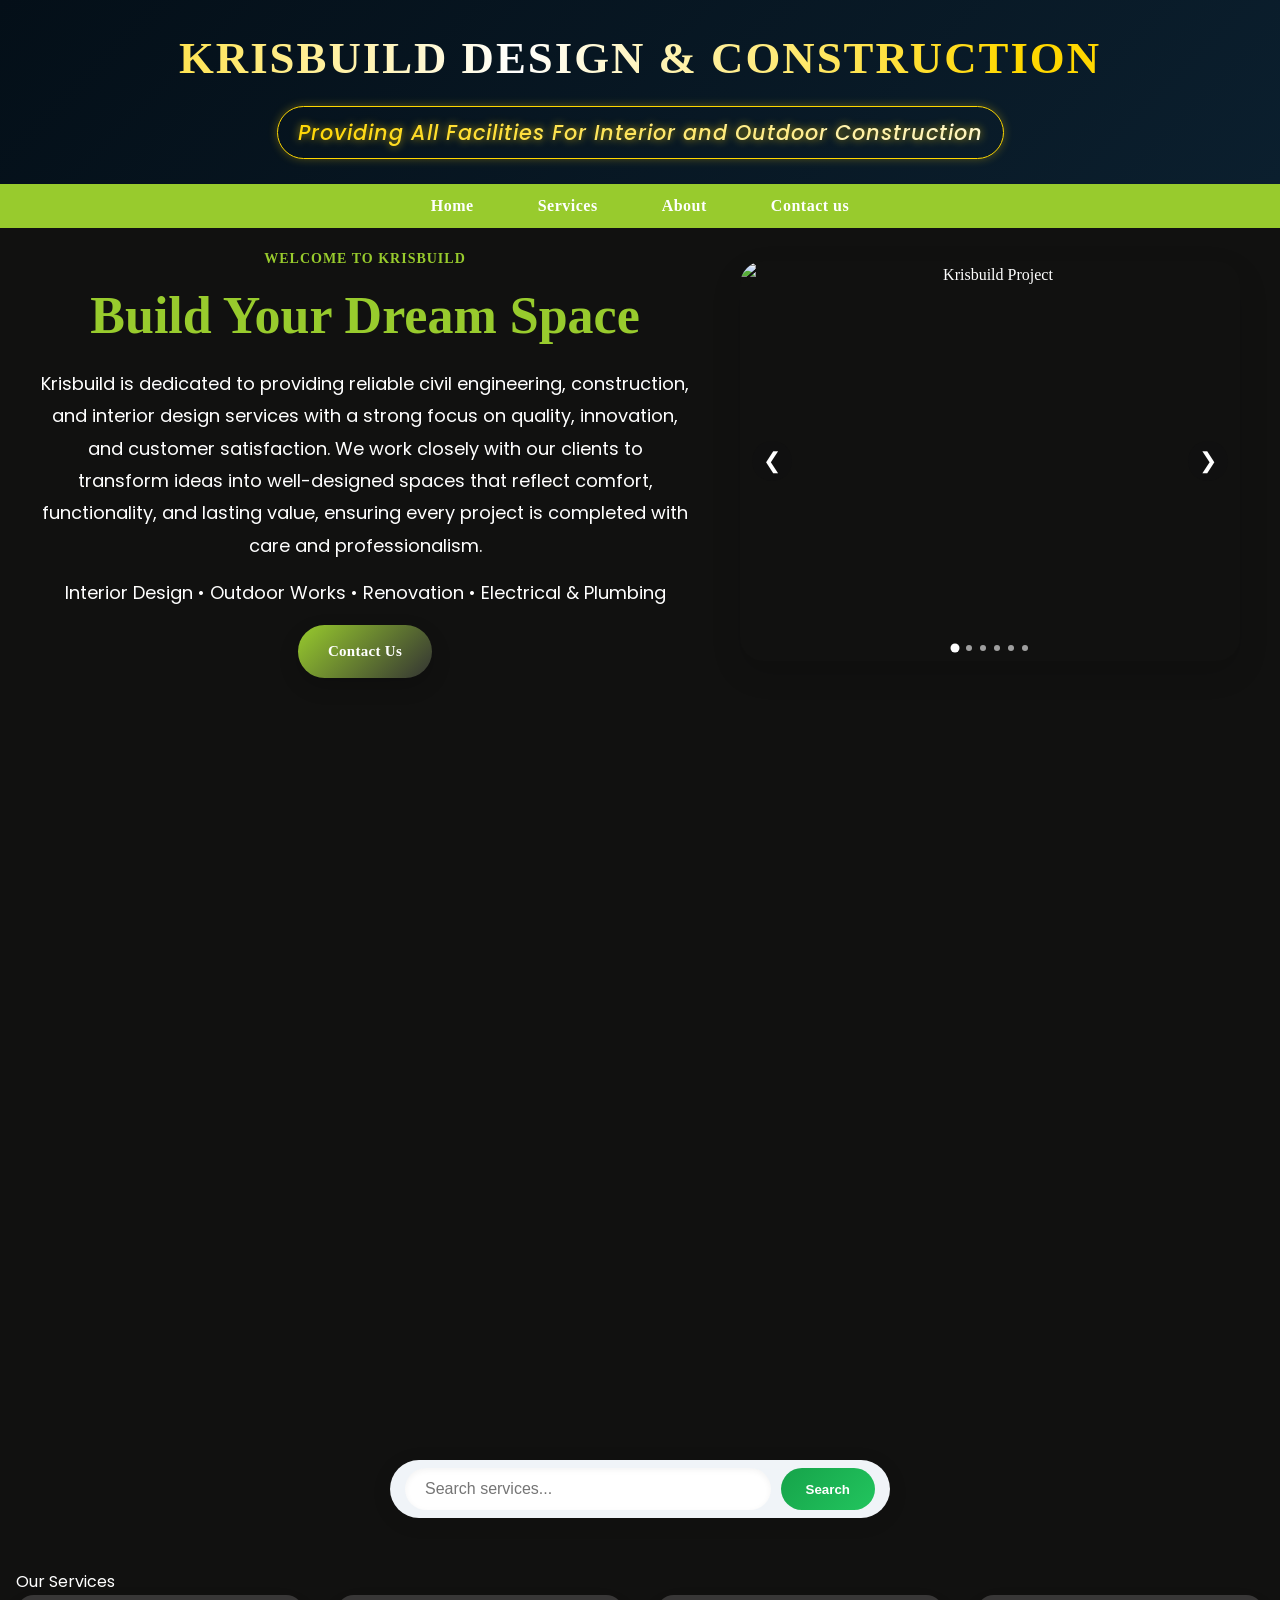
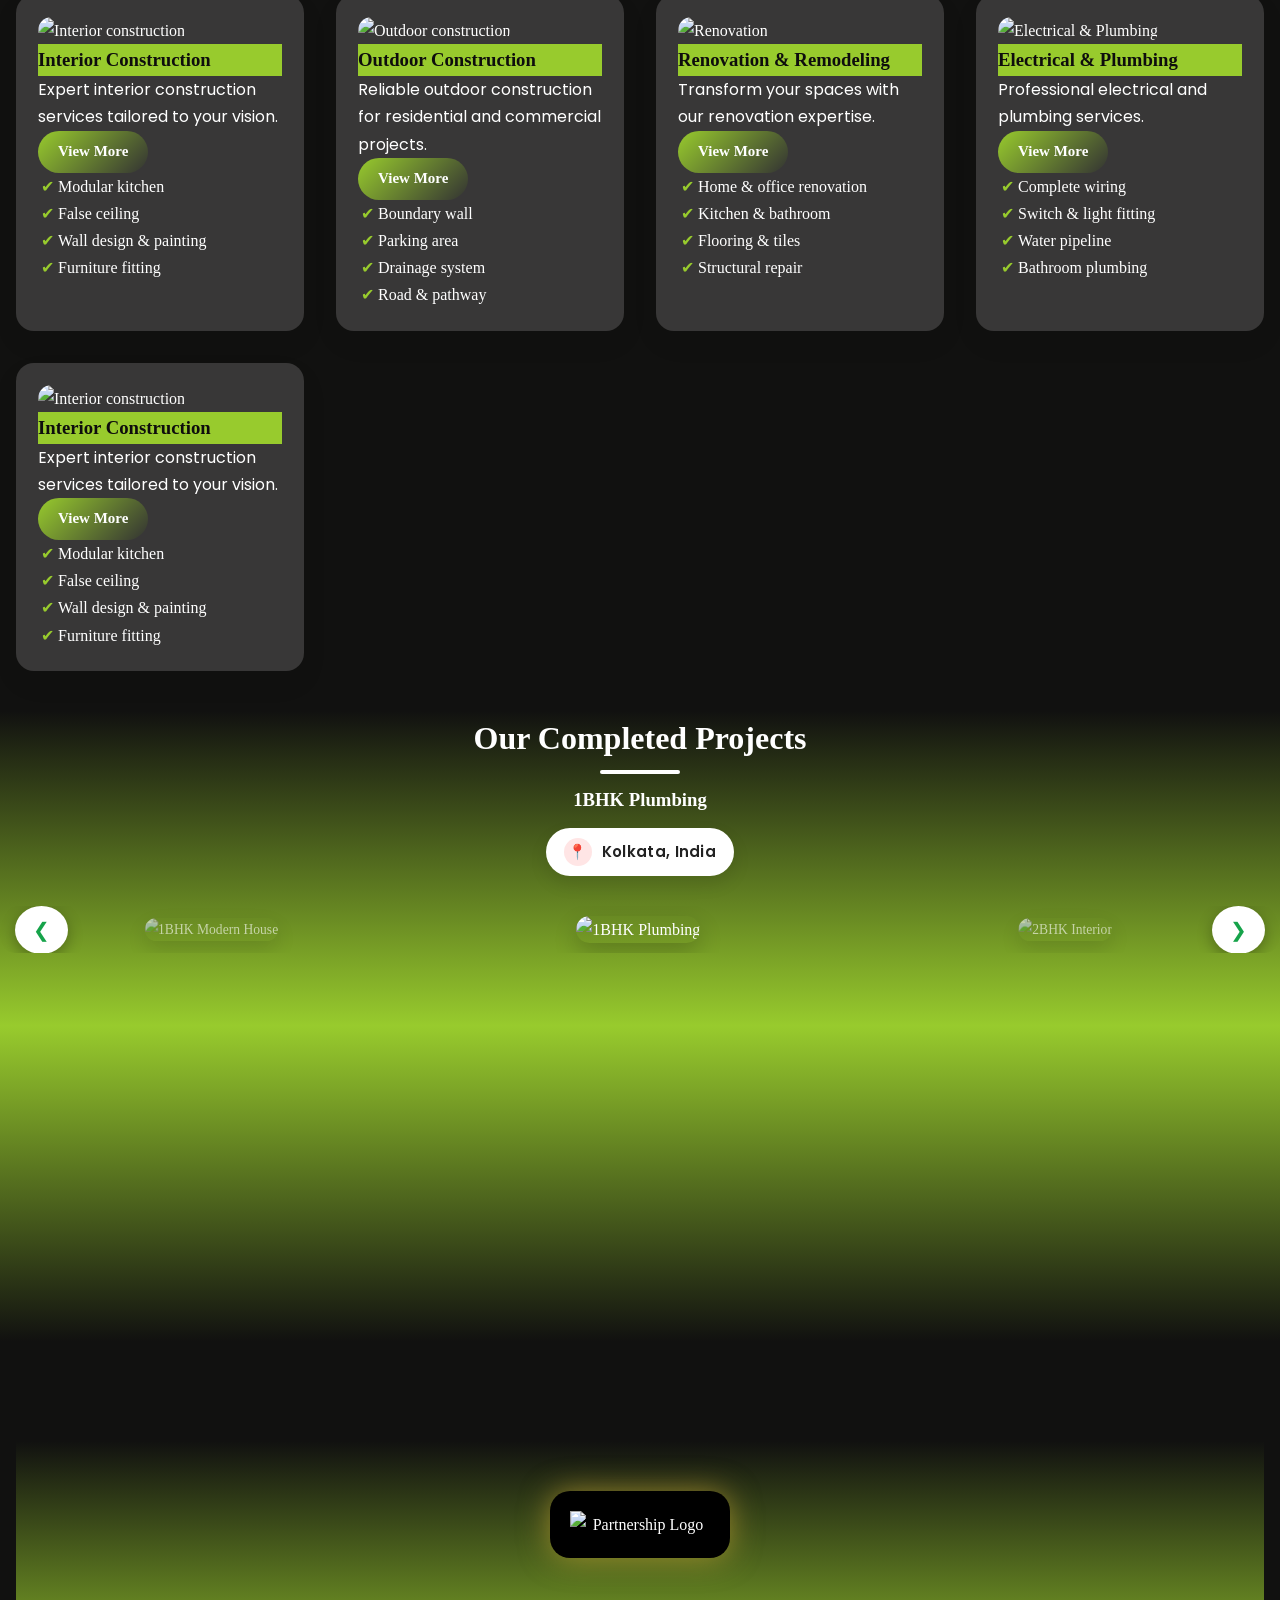
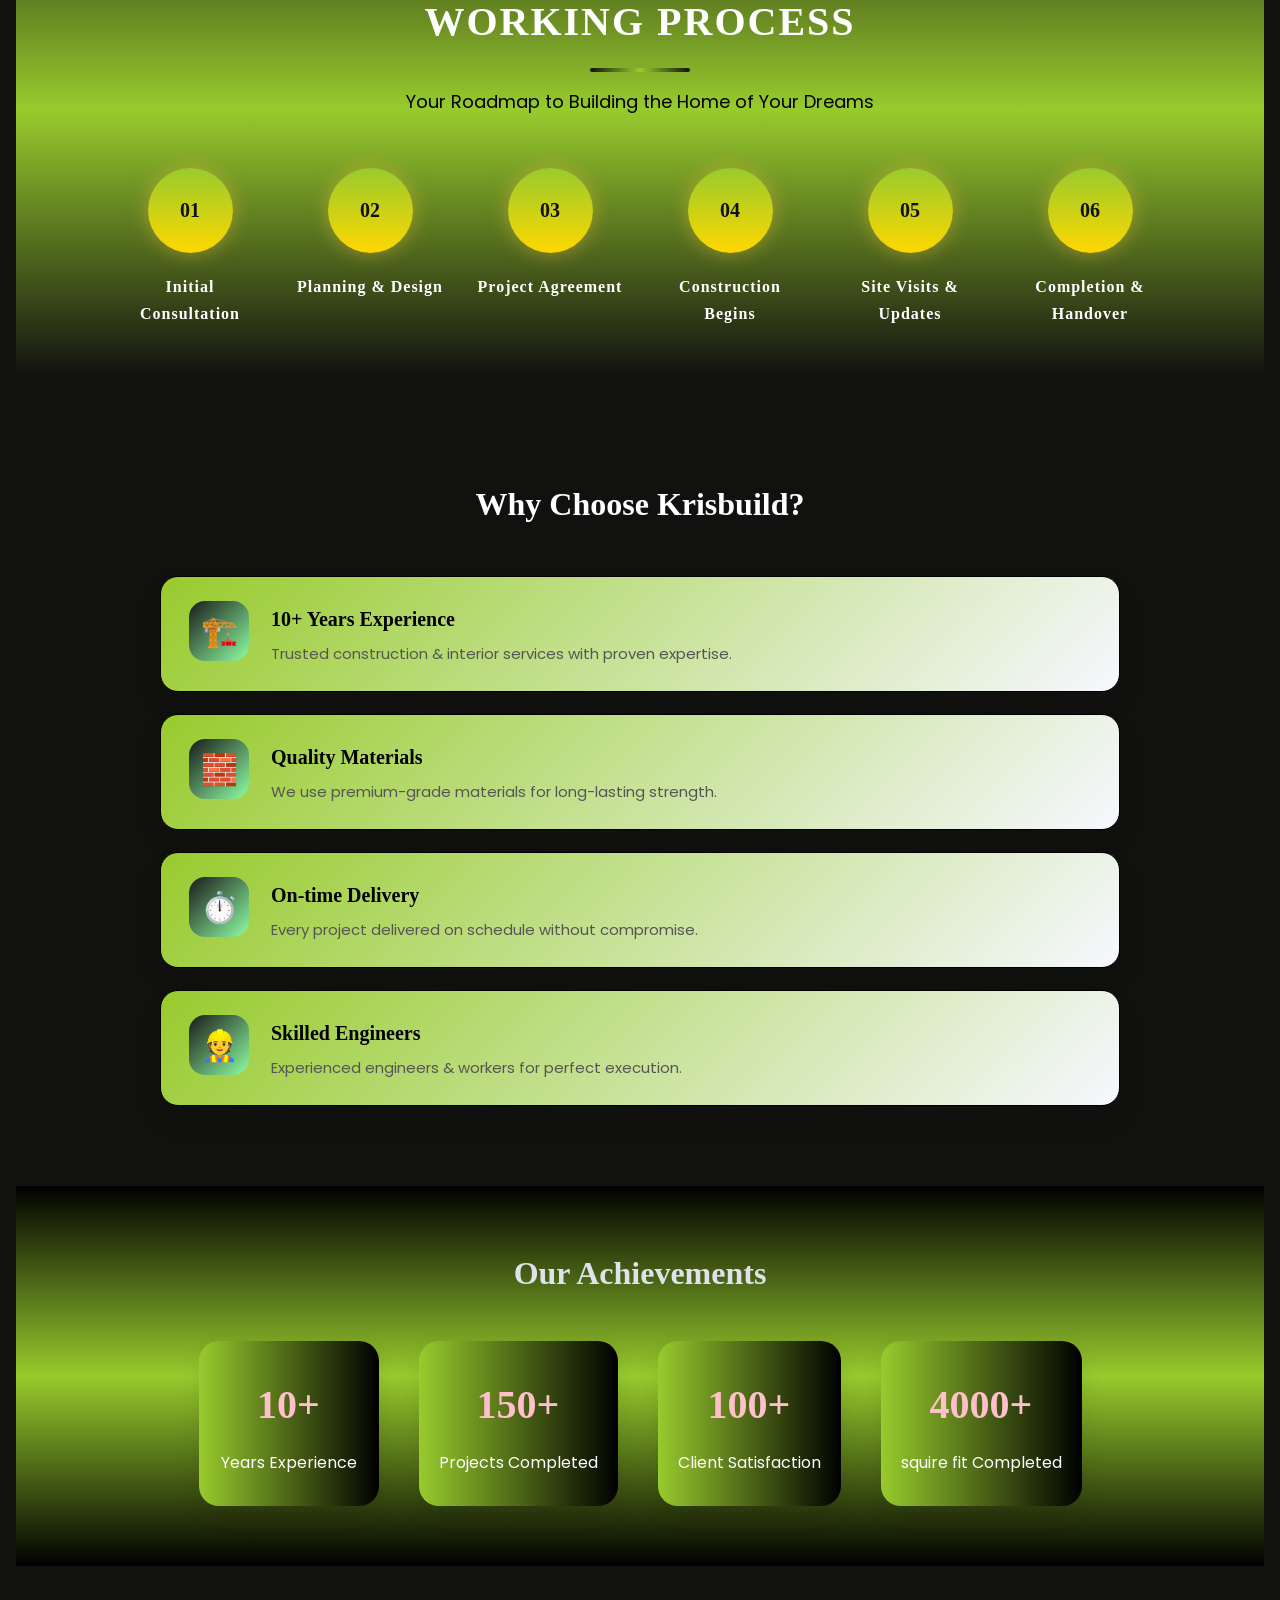
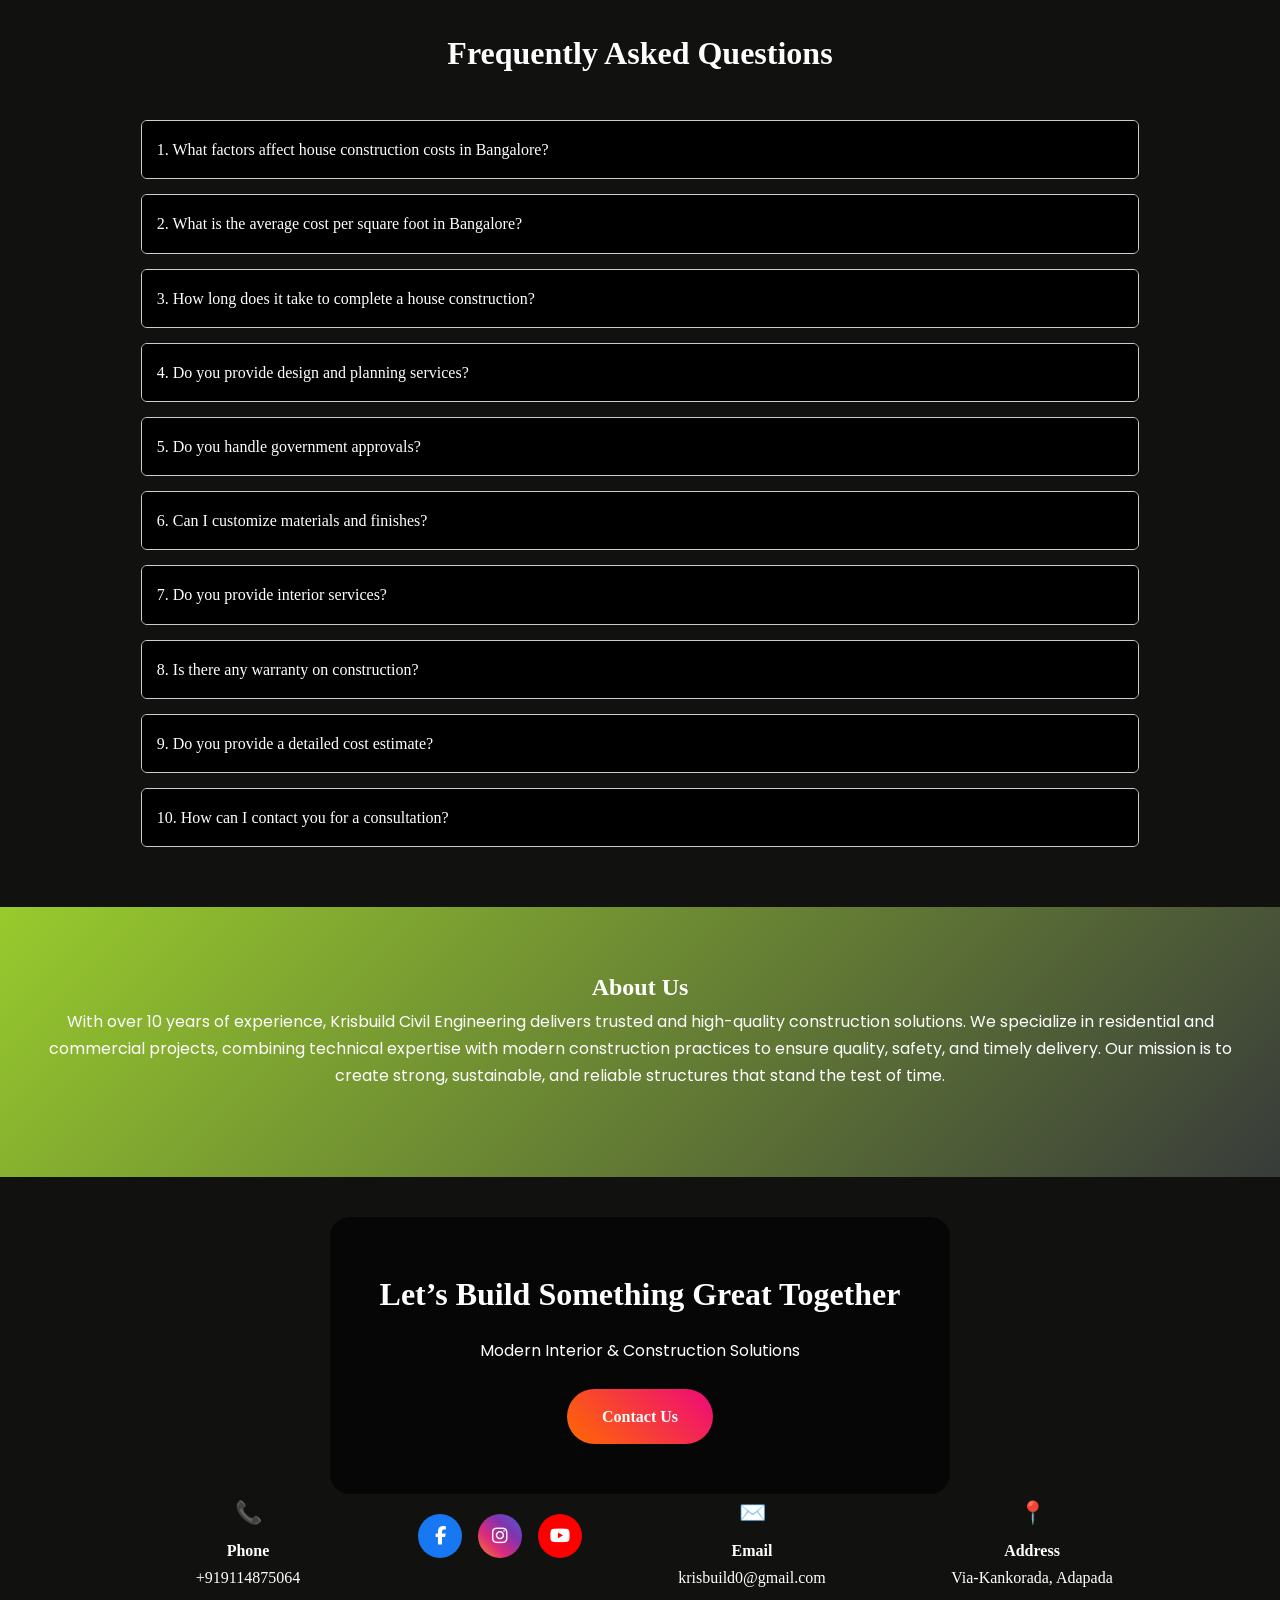
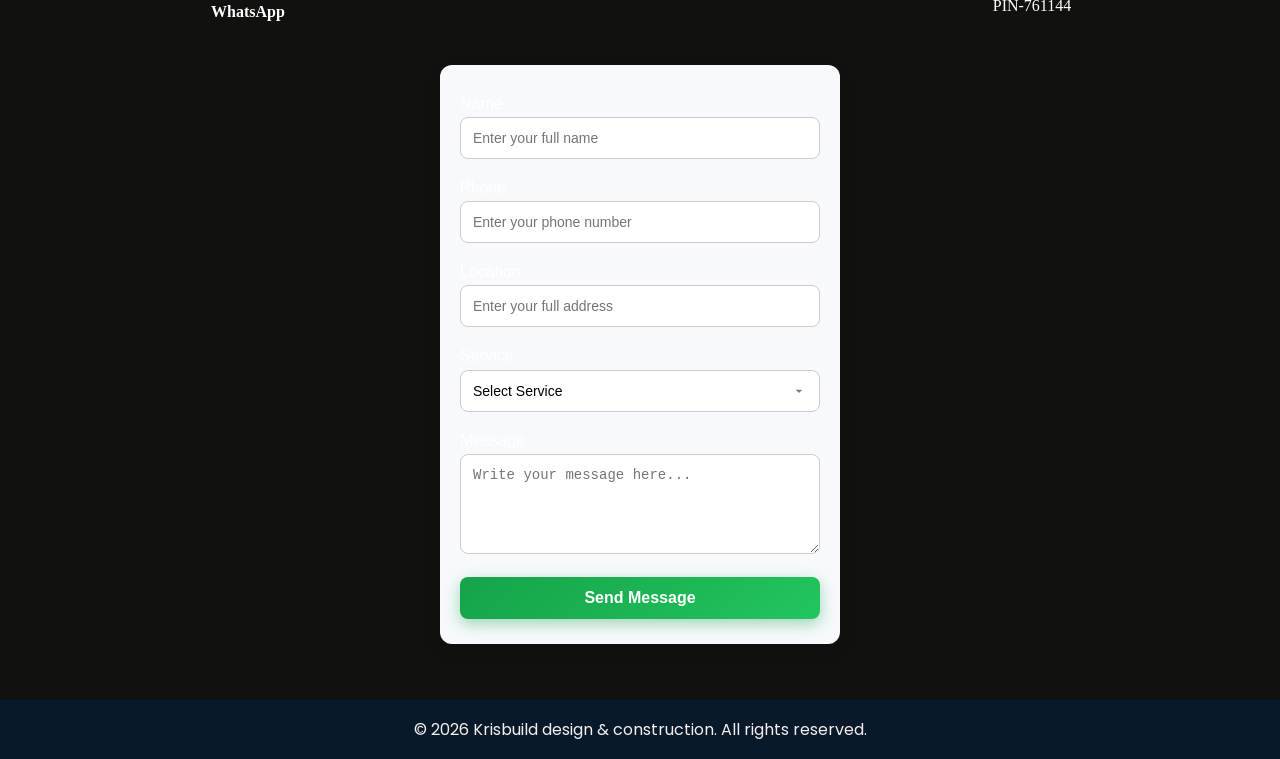
==== index.html @ 34336868 "Add files via upload" ====
<!DOCTYPE html>
<html lang="en">

<head>
    <meta charset="UTF-8">
    <meta name="viewport" content="width=device-width, initial-scale=1.0">
    <title>KRISBUILD DESIGN & CONSTRUCTION</title> 
    <!-- CSS -->
    <link rel="stylesheet" href="style.css"> 
    <link rel="stylesheet" href="https://cdnjs.cloudflare.com/ajax/libs/font-awesome/6.5.0/css/all.min.css">
    <link href="https://fonts.googleapis.com/css2?family=Poppins:wght@400;600;700&display=swap" rel="stylesheet">
</head>
<body>  
  
  
<!-- ================================================== -->
<!-- ==================== HEADER ====================== -->
<!-- ================================================== -->
<header id="mainHeader">
    <h1 class="royal-heading">
        KRISBUILD DESIGN & CONSTRUCTION
    </h1>

    <p class="tagline">
        Providing All Facilities For Interior and Outdoor Construction
    </p>

    <!-- Festival Text -->
    <p id="festivalText"></p>

    <!-- Festival Image -->
<img id="festivalleftImage" style="display:none;">
<img id="festivalttImage" style="display:none;">
</header>



<!-- ================================================== -->
<!-- ====================== NAV ======================= -->
<!-- ================================================== -->
    <nav>
        <ul>
            <li><a href="#home">Home</a></li>
            <li><a href="#services">Services</a></li>
            <li><a href="#about">About</a></li>
            <li><a href="#contact">Contact us</a></li>
            
        </ul>
    </nav>


<!-- ================================================== -->
<!-- ====================== MAIN ====================== -->
<!-- ================================================== -->
<main>
  <section id="home">
    <div class="home-container">

      <div class="home-text">
   <span class="home-tagline">Welcome to Krisbuild</span>
<h1>Build Your Dream Space</h1>
<p>
  Krisbuild is dedicated to providing reliable civil engineering, construction,
  and interior design services with a strong focus on quality, innovation, and
  customer satisfaction. We work closely with our clients to transform ideas
  into well-designed spaces that reflect comfort, functionality, and lasting
  value, ensuring every project is completed with care and professionalism.
</p>
<p class="home-services">
  Interior Design • Outdoor Works • Renovation • Electrical & Plumbing
</p>
        <div class="home-buttons">
          <a href="#contact" class="home-btn primary-btn">Contact Us</a>
        </div>
      </div>

    
<div class="home-image-slider">
  <button class="img-arrow prev" id="prevImg">&#10094;</button>

  <div class="home-image">
        <img id="sliderImage" src="2bhk-morden-house.png" alt="Krisbuild Project">
      </div>
      

  <button class="img-arrow next" id="nextImg">&#10095;</button>
   
    <div class="dots"></div>
</div>
    </div>
  </section>

<!-- ================================================== -->
<!-- ============== HERO VIDEO SECTION ================ -->
<!-- ================================================== -->
    <section class="hero-video">
        <video autoplay muted loop playsinline>
          <source src="hero-animation.mp4" type="video/mp4">
        </video>
        <div>
    </section>


<!-- ================================================== -->
<!-- =============== SERVICES SECTION ================= -->
<!-- ================================================== --> 
  <!-- Search Bar -->
  <div class="search-wrapper">
    <input type="text" id="search-input" placeholder="Search services...">
    <button id="search-btn">Search</button>
  </div>


  <p id="no-results" style="display:none; text-align:center; color:red; font-weight:600;">
  No results found 😔
</p>

  <p>Our Services</p>
  
  <section id="services">
  <div class="services-grid">
    
    <!-- Interior -->
    <div class="service-card">
      <img src="interior.png" alt="Interior construction">
      <h3>Interior Construction</h3>
      <p>Expert interior construction services tailored to your vision.</p>
      <a href="interior.html" class="services-view-btn">View More</a>
      <ul>
        <li>Modular kitchen</li>
        <li>False ceiling</li>
        <li>Wall design & painting</li>
        <li>Furniture fitting</li>
      </ul>
    </div>

    <!-- Outdoor -->
    <div class="service-card">
      <img src="construction.png" alt="Outdoor construction">
      <h3>Outdoor Construction</h3>
      <p>Reliable outdoor construction for residential and commercial projects.</p>
      <a href="outdoor.html" class="services-view-btn">View More</a>
      <ul>
        <li>Boundary wall</li>
        <li>Parking area</li>
        <li>Drainage system</li>
        <li>Road & pathway</li>
      </ul>
    </div>

    <!-- Renovation -->
    <div class="service-card">
      <img src="renovation.png" alt="Renovation">
      <h3>Renovation & Remodeling</h3>
      <p>Transform your spaces with our renovation expertise.</p>
      <a href="renovation.html" class="services-view-btn">View More</a>
      <ul>
        <li>Home & office renovation</li>
        <li>Kitchen & bathroom</li>
        <li>Flooring & tiles</li>
        <li>Structural repair</li>
      </ul>
    </div>

    <!-- Electrical -->
    <div class="service-card">
      <img src="electrical-plumbing.png" alt="Electrical & Plumbing">
      <h3>Electrical & Plumbing</h3>
      <p>Professional electrical and plumbing services.</p>
      <a href="electrical.html" class="services-view-btn">View More</a>
      <ul>
        <li>Complete wiring</li>
        <li>Switch & light fitting</li>
        <li>Water pipeline</li>
        <li>Bathroom plumbing</li>
      </ul>
    </div>
  <!-- Interior -->
    <div class="service-card">
      <img src="interior.png" alt="Interior construction">
      <h3>Interior Construction</h3>
      <p>Expert interior construction services tailored to your vision.</p>
      <a href="interior.html" class="services-view-btn">View More</a>
      <ul>
        <li>Modular kitchen</li>
        <li>False ceiling</li>
        <li>Wall design & painting</li>
        <li>Furniture fitting</li>
      </ul>
    </div>

    <!-- Repeat more cards if needed, just add unique data-title -->
  </div>
</section>


<!-- =========================================================== -->
<!-- =========== complite project slider  SECTION ============== -->
<!-- =========================================================== -->
<div>
  <section class="completed-project-section">
    <!-- Dynamic Heading -->
    <h2 class="project-title" id="slider-title">Our Completed Projects</h2>
    <h3 class="image-title" id="image-title">1BHK Interior</h3>
    <p class="image-location" id="image-location">Bangalore, India</p>


  <!-- Slider -->
  <div class="slider">
    <div class="slides">
      <div class="slide" data-title="1BHK Interior" data-location="Bangalore, India"><img src="1bhk-interior.png" alt="1BHK Interior"></div>
      <div class="slide" data-title="1BHK Modern House" data-location="Mumbai, India"><img src="1bhk-morden-house.png" alt="1BHK Modern House" ></div>
      <div class="slide" data-title="1BHK Plumbing" data-location="Kolkata, India"><img src="1bhk-plumbing.png" alt="1BHK Plumbing"></div>
      <div class="slide" data-title="2BHK Interior" data-location="Shurat, India"><img src="2bhk-interior.png" alt="2BHK Interior"></div>
      <div class="slide" data-title="2BHK Modern House" data-location="Gujurat, India"><img src="2bhk-morden-house.png" alt="2BHK Modern House"></div>
      <div class="slide" data-title="2BHK Plumbing" data-location="Delhi, India"><img src="2bhk-plumbing.png" alt="2BHK Plumbing"></div>
       <div class="slide" data-title="1BHK Interior" data-location="Bangalore, India"><img src="1bhk-interior.png" alt="1BHK Interior"></div>
      <div class="slide" data-title="1BHK Modern House" data-location="Adapada, India"><img src="1bhk-morden-house.png" alt="1BHK Modern House"></div>
      <div class="slide" data-title="1BHK Plumbing" data-location="Andra pradesh, India"><img src="1bhk-plumbing.png" alt="1BHK Plumbing"></div>
      <div class="slide" data-title="2BHK Interior" data-location="Haryana, India"><img src="2bhk-interior.png" alt="2BHK Interior"></div>
      <div class="slide" data-title="2BHK Modern House" data-location="uterpradesh, India"><img src="2bhk-morden-house.png" alt="2BHK Modern House"></div>
      <div class="slide" data-title="2BHK Plumbing" data-location="Asham, India"><img src="2bhk-plumbing.png" alt="2BHK Plumbing"></div>
       <div class="slide" data-title="1BHK Interior" data-location="Kerla, India"><img src="1bhk-interior.png" alt="1BHK Interior"></div>
      <div class="slide" data-title="1BHK Modern House" data-location="Askha, India"><img src="1bhk-morden-house.png" alt="1BHK Modern House"></div>
      <div class="slide" data-title="1BHK Plumbing"data-location="Jamu, India"><img src="1bhk-plumbing.png" alt="1BHK Plumbing"></div>
      <div class="slide" data-title="2BHK Interior" data-location="Pune, India"><img src="2bhk-interior.png" alt="2BHK Interior"></div>
      <div class="slide" data-title="2BHK Modern House" data-location="Arunanchala pradesh, India"><img src="2bhk-morden-house.png" alt="2BHK Modern House"></div>
      <div class="slide" data-title="2BHK Plumbing" data-location="Meghalaya, India"><img src="2bhk-plumbing.png" alt="2BHK Plumbing"></div>
    </div>

    <!-- Navigation Buttons -->
   <button class="slider-prev">&#10094;</button>
<button class="slider-next">&#10095;</button>

  </div>
</section>


<!-- ======================================================= -->
<!-- ============= WORKING STEPS SECTION HTML ============== -->
<!-- ======================================================= -->

<section class="working-steps">

  <!-- Logo -->
  <div class="logo-box">
    <img src="handlogo.png" alt="Partnership Logo">
  </div>

  <h2 class="section-heading">Working Process</h2>
  <p class="section-subheading">
    Your Roadmap to Building the Home of Your Dreams
  </p>

  <div class="steps">

    <div class="step">
      <div class="circle">01</div>
      <h4>Initial Consultation</h4>
      <div class="step-detail">
        <p>We begin by understanding your requirements, ideas, and vision for the project. Our team discusses your goals, budget, and timeline to create a clear starting plan.</p>
      </div>
    </div>

    <div class="step">
      <div class="circle">02</div>
      <h4>Planning & Design</h4>
      <div class="step-detail">
        <p>Our experts develop detailed layouts, measurements, and design concepts that match your preferences while ensuring functionality and efficiency.</p>
      </div>
    </div>

    <div class="step">
      <div class="circle">03</div>
      <h4>Project Agreement</h4>
      <div class="step-detail">
        <p>After finalizing the design and scope, we prepare a transparent agreement outlining project details, timelines, and responsibilities.</p>
      </div>
    </div>

    <div class="step">
      <div class="circle">04</div>
      <h4>Construction Begins</h4>
      <div class="step-detail">
        <p>Once everything is approved, our construction team begins the work using quality materials and modern techniques to ensure durability.</p>
      </div>
    </div>

    <div class="step">
      <div class="circle">05</div>
      <h4>Site Visits & Updates</h4>
      <div class="step-detail">
        <p>Regular site inspections and progress updates keep you informed while maintaining quality and timely project completion.</p>
      </div>
    </div>

    <div class="step">
      <div class="circle">06</div>
      <h4>Completion & Handover</h4>
      <div class="step-detail">
        <p>After final quality checks, the completed project is handed over to you with full satisfaction and ongoing support.</p>
      </div>
    </div>

  </div>
</section>

<!-- ================================================== -->
<!-- ============== why-us SECTION HTML================ -->
<!-- ================================================== -->
<section class="why-us">
  <h2>Why Choose Krisbuild?</h2>

  <div class="why-list">
    <div class="why-item">
      <div class="icon">🏗️</div>
      <div class="text">
        <h4>10+ Years Experience</h4>
        <p>Trusted construction & interior services with proven expertise.</p>
      </div>
    </div>

    <div class="why-item">
      <div class="icon">🧱</div>
      <div class="text">
        <h4>Quality Materials</h4>
        <p>We use premium-grade materials for long-lasting strength.</p>
      </div>
    </div>

    <div class="why-item">
      <div class="icon">⏱️</div>
      <div class="text">
        <h4>On-time Delivery</h4>
        <p>Every project delivered on schedule without compromise.</p>
      </div>
    </div>

    <div class="why-item">
      <div class="icon">👷</div>
      <div class="text">
        <h4>Skilled Engineers</h4>
        <p>Experienced engineers & workers for perfect execution.</p>
      </div>
    </div>
  </div>
</section>


<!-- ==================================================== -->
<!-- ============= stats section SECTION HTML =========== -->
<!-- ==================================================== -->
<section class="stats-section">
  <h2 class="stats-heading">Our Achievements</h2>

  <div class="stats-container">
    <div class="stat-box">
      <h3 class="counter" data-target="10">0</h3>
      <p>Years Experience</p>
    </div>

    <div class="stat-box">
      <h3 class="counter" data-target="150">0</h3>
      <p>Projects Completed</p>
    </div>

    <div class="stat-box">
      <h3 class="counter" data-target="100">0</h3>
      <p>Client Satisfaction</p>
    </div>

 <div class="stat-box">
      <h3 class="counter" data-target="4000">0</h3>
      <p>squire fit Completed</p>
    </div>
  </div>
</section>


<!-- ==================================================== -->
<!-- ================ FAQ SECTION HTML=================== -->
<!-- ==================================================== -->
<section class="faq-section">
  <h2 class="faq-heading">Frequently Asked Questions</h2>
  <!-- FAQ 1 -->
  <div class="faq-item">
    <div class="faq-question">1. What factors affect house construction costs in Bangalore?</div>
    <div class="faq-answer">
      Construction cost depends on material quality, labour charges, location, design complexity, and finishing level.
    </div>
  </div>

  <!-- FAQ 2 -->
  <div class="faq-item">
    <div class="faq-question">2. What is the average cost per square foot in Bangalore?</div>
    <div class="faq-answer">
      The average cost ranges from ₹1,800 to ₹3,000 per sq. ft depending on specifications and materials used.
    </div>
  </div>

  <!-- FAQ 3 -->
  <div class="faq-item">
    <div class="faq-question">3. How long does it take to complete a house construction?</div>
    <div class="faq-answer">
      A normal residential house may take 6 to 12 months based on size and project complexity.
    </div>
  </div>

  <!-- FAQ 4 -->
  <div class="faq-item">
    <div class="faq-question">4. Do you provide design and planning services?</div>
    <div class="faq-answer">
      Yes, we provide architectural design, structural planning, and 3D elevation services.
    </div>
  </div>

  <!-- FAQ 5 -->
  <div class="faq-item">
    <div class="faq-question">5. Do you handle government approvals?</div>
    <div class="faq-answer">
      Yes, we assist with plan approvals, BBMP/BDA permissions, and required documentation.
    </div>
  </div>

  <!-- FAQ 6 -->
  <div class="faq-item">
    <div class="faq-question">6. Can I customize materials and finishes?</div>
    <div class="faq-answer">
      Yes, clients can choose tiles, paint, fittings, and other finishing materials as per preference.
    </div>
  </div>

  <!-- FAQ 7 -->
  <div class="faq-item">
    <div class="faq-question">7. Do you provide interior services?</div>
    <div class="faq-answer">
      Yes, we offer modular kitchen, wardrobes, false ceiling, and full interior solutions.
    </div>
  </div>

  <!-- FAQ 8 -->
  <div class="faq-item">
    <div class="faq-question">8. Is there any warranty on construction?</div>
    <div class="faq-answer">
      Yes, we provide structural warranty and service support after project completion.
    </div>
  </div>

  <!-- FAQ 9 -->
  <div class="faq-item">
    <div class="faq-question">9. Do you provide a detailed cost estimate?</div>
    <div class="faq-answer">
      Yes, we give a transparent and detailed cost estimation before starting the project.
    </div>
  </div>

  <!-- FAQ 10 -->
  <div class="faq-item">
    <div class="faq-question">10. How can I contact you for a consultation?</div>
    <div class="faq-answer">
      You can contact us through phone, email, or by filling out the contact form on our website.
    </div>
  </div>
</section>


<!-- ================================================== -->
<!-- =================== ABOUT ======================== -->
<!-- ================================================== -->
        <section id="about">
            <h2>About Us</h2>
            <div class="aboute-container">
            </div>
            <p>
                With over 10 years of experience, Krisbuild Civil Engineering
                delivers trusted and high-quality construction solutions.
             We specialize in residential and commercial projects, combining technical expertise with modern construction practices to ensure quality, safety, and timely delivery.
            Our mission is to create strong, sustainable, and reliable structures that stand the test of time.

            </p>
        </section>
  

<!-- ================================================== --> 
<!-- =============== CTA SECTION START ================ -->
<!-- ================================================== --> 
<div>
<section class="cta-image">
   <div class="cta-overlay">
      <h2>Let’s Build Something Great Together</h2>
      <p>Modern Interior & Construction Solutions</p>
      <a href="#contact-form" class="cta-btn">Contact Us</a>
   </div>
</section>


<!-- ================================================== -->    
<!-- ==================== CONTACT ===================== -->
<!-- ================================================== -->  
    <section id="contact">
  <div class="contact-row">
    <div class="contact-item">
      <span class="icon">📞</span>
      <strong>Phone</strong><br>
      <a href="tel:+919114875064">+919114875064</a><br>
      <a class="whatsapp" href="https://wa.me/919114875064" target="_blank">
        WhatsApp
      </a>
    </div>

    <div class="social-links">
  <a href="https://www.facebook.com/profile.php?id=61585084746354" target="_blank" class="fb">
    <i class="fab fa-facebook-f"></i>
  </a>

  <a href="https://www.instagram.com/bikram_pr_1998?igsh=MWl1YXo4MXF1czhkdg==" target="_blank" class="insta">
    <i class="fab fa-instagram"></i>
  </a>

  <a href="https://youtube.com/@vikvakti_marga?si=qHEE0j9QK1FpNqBf" target="_blank" class="yt">
    <i class="fab fa-youtube"></i>
  </a>
</div>

    <div class="contact-item">
      <span class="icon">✉️</span>
      <strong>Email</strong><br>
      <a href="mailto:krisbuild.od@gmail.com">krisbuild0@gmail.com</a>
    </div>

    <div class="contact-item">
      <span class="icon">📍</span>
      <strong>Address</strong><br>
      Via-Kankorada, Adapada<br>
      PIN-761144
    </div>

  </div>
</section>


<!-- ================================================== -->    
<!-- ================ contact Form  =================== -->
<!-- ================================================== -->  
<form id="contact-form" class="contact-form">

  <label>Name</label>
  <input type="text" id="name" placeholder="Enter your full name"  required>

  <label>Phone</label>
  <input type="text" id="phone" placeholder="Enter your phone number" required>

  <label>Location</label>
  <input type="text" id="location"  placeholder="Enter your full address" required>

  <label>Service</label>
  <select id="service" required>
    <option value="">Select Service</option>
    <option value="residential">Residential</option>
    <option value="commercial">Commercial</option>
    <option value="interior">Interior Design</option>
    <option value="renovation">Renovation</option>
  </select>

  <label>Message</label>
  <textarea id="message" placeholder="Write your message here..." required></textarea>

  <div id="success-message" class="success-box">
  <span class="success-icon">✔</span>
  <div>
    <strong>Message Sent Successfully!</strong>
    <p>Our team will contact you shortly via WhatsApp.</p>
  </div>
</div>

  <button type="submit">Send Message</button>

</form>
    </main>
 <!-- JS always at end -->
    <script src="script.js"></script>
 <script src="festival.js"></script>

<!-- ================================================== -->    
<!-- ==================== FOOTER ====================== -->
<!-- ================================================== -->  
    <footer>
        <p>© 2026 Krisbuild design & construction. All rights reserved.</p>
    </footer>

</body>
</html>
---- style.css ----
/*===================================================== 
================ Smooth Scroll ======================== 
=======================================================*/
html {
  scroll-behavior: smooth;
}


/*============================================================
================== GLOBAL FONT STYLE (ALL SITE) ==============
==============================================================*/

body{
  margin: 0;
  line-height: 1.7;
  color: white;
  background: #111110;
}


/*========================================================
======================== NAV MENU STYLE ==================
==========================================================*/
nav a {
  font-weight: 600;
  letter-spacing: 0.5px;
}


/*================================================================
================ RESET (SAB PAGE KE LIYE SAFE) ===================
==================================================================*/
* {
  margin: 0;
  padding: 0;
  box-sizing: border-box;
}


/*=======================================================
==================== COMMON ELEMENTS ====================
=========================================================*/
a {
  text-decoration: none;
  color: inherit;
}

ul {
  list-style: none;
}

/*=============================================================================
============================ HEADER (MAIN PAGE) ===============================
===============================================================================*/

#mainHeader{
 position: relative;
 overflow: hidden;
 padding: 20px;
 min-height: 120px;
 text-align: center;
}

#festivalText{
 font-size:26px !important;
 font-weight:700 !important;
 color:gold !important;

 text-shadow:
 2px 2px 0 #b8860b,
 4px 4px 8px rgba(0,0,0,0.5);

 letter-spacing:1px;

 font-style: normal !important;

 /* ⭐ Movement allow */
 transform: translateY(-5px);
 transition: all 0.3s ease;
}

/* Festival Images */

#festivalleftImage,
#festivalttImage{

 position:absolute;
 top:50%;
 transform:translateY(-50%);

 width:190px;   /* ⭐ Image size */
 height:auto;

 padding:8px;  /*borde stirt*/
 background:black;

 border:3px solid transparent;
 border-radius:18px;

 animation:borderBlink 2s linear infinite;

 box-shadow:0 0 20px rgba(212,175,55,0.6);   /*b0rderend*/

 display:none;

 z-index:1;
}

/* Left Position */

#festivalleftImage{
 left:20px;
}

/* Right Position */

#festivalttImage{
 right:20px;
}

/* Text Layer Safe */

#mainHeader h1,
#festivalText{
 position: relative;
 z-index: 2;
}

/* Blink Animation  border */

@keyframes borderBlink{

 0%{ border-color:red; box-shadow:0 0 12px red; }
 25%{ border-color:lime; box-shadow:0 0 12px lime; }
 50%{ border-color:cyan; box-shadow:0 0 12px cyan; }
 75%{ border-color:magenta; box-shadow:0 0 12px magenta; }
 100%{ border-color:gold; box-shadow:0 0 12px gold; }

}

/* Mobile Responsive */

@media(max-width:768px){

 #festivalleftImage,
 #festivalttImage{
   width: 100pxpx;
   left:5px;
   right:5px;
 }

}
/* Festival Themes */
.holi-theme{
 background: linear-gradient(45deg,#ff0080,#00ffff,#ffbf00);
 background-size: 300% 300%;
 animation: holiMove 6s ease infinite;
}

@keyframes holiMove{
 0%{ background-position:0% 50%; }
 50%{ background-position:100% 50%; }
 100%{ background-position:0% 50%; }
}

.ganesh-theme {
  background: linear-gradient(45deg,#ff6600,#ffcc00);
  color: darkred;
}

.diwali-theme{
 background: radial-gradient(circle,#000,#ff6600);
 animation: diwaliGlow 3s ease infinite;
}

@keyframes diwaliGlow{
 0%{ box-shadow:0 0 10px gold; }
 50%{ box-shadow:0 0 40px orange; }
 100%{ box-shadow:0 0 10px gold; }
}
.rath-theme {
  background: linear-gradient(45deg,#ffd700,#ff4500);
  color: darkblue;
}

.independence-theme{
 background: linear-gradient(90deg,orange,white,green);
 background-size: 300% 300%;
 animation: tirangaMove 8s ease infinite;
}

.republic-theme {
  background: linear-gradient(orange,white,green);
}

.christmas-theme {
  background: linear-gradient(45deg,#006400,#ff0000);
  color: white;
}
/*=============================================================================*/
header {
  background: linear-gradient(135deg, #040f18, #0b1f2e);
  padding: 25px 15px;
  text-align: center;
}

/* GOLD SHINE H1 */
header h1 {
  font-size: 2.8rem;
  font-weight: 800;
  text-transform: uppercase;
  letter-spacing: 2px;

  background: linear-gradient(
    90deg,
    #ffd700 0%,
    #ffffff 20%,
    #ffd700 40%,
    #ffd700 100%
  );

  background-size: 200% auto;
  color: transparent;
  -webkit-background-clip: text;
  background-clip: text;

  animation: goldshine 5s linear infinite;
}
/* Tagline / Subtitle */
header p {
  font-size: 1.2rem;
  font-style: italic;
  color: #d7d2d2;
  background: transparent;
  margin-top: 5px;
}
.tagline {
    font-size: 1.2rem;
    color: #f5f5f5;
    font-style: italic;
    letter-spacing: 1px;
    margin-top: 10px;
    
    position: relative;
    display: inline-block;
    padding: 8px 20px;
    
    background: rgba(255, 215, 0, 0.1); /* light gold background */
    border: 1px solid gold;
    border-radius: 30px;
    
    box-shadow: 0 0 10px rgba(255, 215, 0, 0.3);
}
.tagline {
    font-size: 1.3rem;
    font-style: italic;
    font-weight: 500;
    letter-spacing: 1px;

    /* Gold Gradient */
    background: linear-gradient(
        90deg,
        #ffd700,
        #ffffff,
        #ffd700
    );
    background-size: 200% auto;

    color: transparent;
    -webkit-background-clip: text;
    background-clip: text;

    /* Glow */
    text-shadow: 0 0 8px rgba(255, 215, 0, 0.7);

    /* Animation Combo */
    animation: shine 4s linear infinite,
               blinkGlow 2s ease-in-out infinite;
}

/* Gold Shine Move */
@keyframes goldShine {
    0% {
        background-position: -200% center;
    }
    100% {
        background-position: 200% center;
    }
}

/* Soft Premium Blink */
@keyframes blinkGlow {
    0%, 100% {
        opacity: 1;
        text-shadow: 0 0 8px rgba(255, 215, 0, 0.7);
    }
    50% {
        opacity: 0.6;
        text-shadow: 0 0 20px rgba(255, 215, 0, 1);
    }
}

/* Shine Animation */
@keyframes shine {
  0% {
    background-position: -200% center;
  }
  100% {
    background-position: 200% center;
  }
}
header {
  overflow: hidden;
}




@keyframes slide {
  0% {
    transform: translateX(-100%);
  }
  100% {
    transform: translateX(100%);
  }
}

/*================================================================================================
================= HERO VIDEO – MAIN PAGE ONLY-FULL WIDTH HERO VIDEO FIX ==========================
==================================================================================================*/
.hero-video {
  position: relative;
  width: 100vw;
  /* full screen width */
  height: 80vh;
  /* height adjust */
  overflow: hidden;

  left: 50%;
  margin-left: -50vw;
  /* 🔥 main fix */
}

.hero-video video {
  width: 100%;
  height: 100%;
  object-fit: cover;
}

body.main-page .hero-video {
  position: relative;
  width: 100%;
  height: 100vh;
  overflow: auto;
  border-radius: 16px;
}

/* Video */
body.main-page .hero-video video {
  width: 100%;
  height: 100%;
  object-fit: cover;
}

/* Dark overlay */
body.main-page .hero-video::after {
  content: "";
  position: absolute;
  inset: 0;
  background: rgba(0, 0, 0, 0.45);
}

/* Text content */
body.main-page .hero-content {
  position: absolute;
  top: 50%;
  left: 50%;
  transform: translate(-50%, -50%);
  text-align: center;
  color: #fff;
  z-index: 2;
  max-width: 700px;
  padding: 20px;
}

body.main-page .hero-content h1 {
  font-size: 42px;
  margin-bottom: 12px;
}

body.main-page .hero-content p {
  font-size: 18px;
  margin-bottom: 20px;
}

/* Mobile */
@media(max-width:768px) {
  body.main-page .hero-video {
    height: 65vh;
  }

  body.main-page .hero-content h1 {
    font-size: 28px;
  }
}


/*================================================================
======================== NAVIGATION ==============================
==================================================================*/
nav {
  background: #98cb2d;
  padding: 0.5rem;
}

nav ul {
  display: flex;
  justify-content: center;
  flex-wrap: wrap;
  
}

nav li {
  margin: 0 1rem;
}

nav a {
  color: white;
  font-weight: bold;
  padding: 0.5rem 1rem;
}

nav a:hover {
  background: #267e2a;
  border-radius: 5px;
}


/*=================================================================
========================= MAIN PAGE SECTIONS ======================
===================================================================*/
main {
  max-width: 100%;
  min-height: 100vh;
  margin: auto;
  padding: 1rem;
}

#home {
  text-align: center;
  margin-bottom: 2rem;
  background: #111110;
}


.home-container {
  max-width: 1200px;
  margin: 0 auto;
  display: flex;
  align-items: center;
  justify-content: space-between;
  gap: 50px;
  flex-wrap: wrap;
}

.home-text {
  flex: 1 1 600px;
}

.home-tagline {
  display: inline-block;
  font-size: 14px;
  font-weight: 600;
  color: #98cb2d;
  text-transform: uppercase;
  letter-spacing: 1px;
  margin-bottom: 15px;
}

.home-text h1 {
  font-size: 52px;
  color: #98cb2d;
  margin-bottom: 20px;
  line-height: 1.2;
}
 
.home-text h2 {
  color: white;
}


.home-text p {
  font-size: 18px;
  color: white;
  line-height: 1.8;
  margin-bottom: 15px;
}

.home-services {
  font-size: 15px;
  color: #2d22ac;
  margin-bottom: 25px;
}

.home-btn {
  display: inline-flex;
  align-items: center;
  justify-content: center;
  gap: 10px;
  text-decoration: none;
  padding: 14px 30px;
  border-radius: 50px;
  font-size: 15px;
  font-weight: 600;
  letter-spacing: 0.3px;
  transition: all 0.5s ease;
}

.primary-btn {
  background: linear-gradient(135deg, #98cb2d, #333);
  color: #fff;
  box-shadow: 0 8px 20px rgba(0, 0, 0, 0.18);
}

.primary-btn::after {
  
  font-size: 16px;
  transition: transform 0.3s ease;
}

.primary-btn:hover {
  transform: translateY(-2px);
  box-shadow: 0 12px 24px rgba(0, 0, 0, 0.22);
}

.primary-btn:hover::after {
  transform: translateX(4px);
}
/*================================================================
========================home-image  ==============================
==================================================================*/
.home-image img {
  width: 100%;
  max-width: 500px;
  height: 400px;
  object-fit: cover;
  border-radius: 30px;
  box-shadow: 0 15px 35px rgba(0, 0, 0, 0.12);
  transition: all 0.4s ease;
}

.home-image img:hover {
  transform: translateY(-6px);
  box-shadow: 0 20px 45px rgba(0, 0, 0, 0.18);
}

/* Mobile Responsive */
@media (max-width: 768px) {
  .home-container {
    flex-direction: column;
    text-align: center;
  }

  .home-buttons {
    justify-content: center;
  }

  .home-text h1 {
    font-size: 38px;
  }

  .home-text p {
    font-size: 16px;
  }
}


.home-image-slider {
  position: relative;
  flex: 1 1 450px;
  max-width: 500px;
  margin: 0 auto;
}


.home-image img {
  width: 100%;
  max-width: 500px;
  height: 400px;
  object-fit: cover;
  border-radius: 24px;
  box-shadow: 0 12px 30px rgba(0, 0, 0, 0.14);
  display: block;
  transition: all 0.4s ease;
}

.home-image img:hover {
  transform: translateY(-6px);
  box-shadow: 0 20px 45px rgba(0, 0, 0, 0.18);
}
.img-arrow {
  position: absolute;
  top: 50%;
  transform: translateY(-50%);
  
  width: 40px;
  height: 40px;
  border: none;
  border-radius: 50%;
  background: rgba(17, 17, 17, 0.85);
  color: #fff;
  font-size: 22px;
  cursor: pointer;
  z-index: 2;

  display: flex;
  align-items: center;
  justify-content: center;
  transition: 0.3s ease;
}

.img-arrow:hover {
  background: #333;
  transform: translateY(-50%) scale(1.05);
}

.home-image-slider .prev {
  left: 12px;
}

.home-image-slider .next {
  right: 12px;
}

.dots {
  position: absolute;
  bottom: 10px;
  left: 50%;
  transform: translateX(-50%);
  display: flex;
  gap: 8px;
}
.dot {
  width: 6px;
  height: 6px;
  border-radius: 50%;
  background: rgba(255,255,255,0.6);
  flex-shrink: 0;
  display: inline-block;   /* ⭐ IMPORTANT FIX */
  transition: all 0.3s ease;
}

.dot.active {
  background: white;
  transform: scale(1.5);   /* bigger feel */
}

/*==============================================================
====================== SERVICES (MAIN PAGE) ====================
================================================================*/
.services-grid {
  display: grid;
  grid-template-columns: repeat(auto-fit, minmax(250px, 1fr));
  gap: 2rem;
  

}


.service-card:hover {
  transform: translateY(-8px);
}

.service-card h3 {
  color: rgb(14, 13, 13);
  background: #98cb2d;
}
.service-card p {
  color :white;
  
}
.service-card img {
  width: 100%;
  height: 300px;
  object-fit: cover;
  border-radius: 10px;
}
.service-card img {
  transition: 0.4s;
}

.service-card:hover img {
  transform: scale(1.05);
}
.service-card ul {
  list-style: '✔ ';
  padding-left: 20px;
  color: white;
}
.service-card li::marker {
  color: #98cb2d;
}
        
.services-view-btn {
  display: inline-flex;
  align-items: center;
  justify-content: center;

  padding: 10px 20px;
  min-height: 42px;

  background: linear-gradient(135deg, #98cb2d, #333);
  color: #fff;

  font-size: 15px;
  font-weight: 600;
  line-height: 1;

  border-radius: 30px;
  text-decoration: none;

  white-space: nowrap;
}
.services-view-btn:hover {
  background: linear-gradient(#98cb2d, #333);;
}


/*=============================================================================
====================== GALLERY (INNER PAGES ONLY) =============================
===============================================================================*/
.inner-gallery {
  display: grid;
  grid-template-columns: repeat(auto-fit, minmax(220px, 1fr));
  gap: 16px;
  margin-top: 30px;
}

.inner-card {
  background: #fff;
  padding: 10px;
  border-radius: 8px;
  text-align: center;
  
}

.inner-card img {
  width: 100%;
  border-radius: 8px;
}

.view-center {
  display: flex;
  justify-content: center;
  margin-top: 30px;
}


/*=========================================================
======================= fixed-back-btn ====================
===========================================================*/

.fixed-back-btn {
  position: fixed;
  bottom: 20px;
  left: 20px;
  background: #97183a;
  color: #fff;
  padding: 10px 20px;
  text-decoration: none;
  border-radius: 30px;
  font-size: 14px;
  box-shadow: 0 5px 15px rgba(0,0,0,0.4);
}
.fixed-back-btn:hover {
  background: #0b8715;
  transform: scale(1.05);
}


/*=================================================================================================
======================================= INTERIOR CONSTRUCTION PAGE ================================
===================================================================================================*/
body.interior-page {
 margin: 0;
    
    background: linear-gradient(135deg, #0f2027, #203a43, #2c5364);
    color: #fff;
}

body.interior-page .inner-section {
  text-align: left;
  
}

.interior-page h1 {
  background: linear-gradient(135deg, #040f18, #0b1f2e);
  padding: 25px 15px;
  text-align: center;
}

/* GOLD SHINE H1 */
.interior-page h1 {
  font-size: 2.8rem;
  font-weight: 800;
  text-transform: uppercase;
  letter-spacing: 2px;

  background: linear-gradient(
    90deg,
    #ffd700 0%,
    #ffffff 20%,
    #ffd700 40%,
    #ffd700 100%
  );

  background-size: 200% auto;
  color: transparent;
  -webkit-background-clip: text;
  background-clip: text;

  animation: shine 5s linear infinite;
}
.interior-page h2 {
    margin-top: 40px;
    border-left: 4px solid #00d4ff;
    color: #c26a28;
    padding-left: 10px;
      background: white
}

/* ===== DESCRIPTION ===== */
.desc {
    text-align: center;
    opacity: 0.9;
    margin-bottom: 30px;
}

/* Lists */
body.interior-page .inner-section ul {
  padding-left: 22px;
}

body.interior-page .inner-section ul li::marker {
  color:#00ffcc;;
}

body.interior-page .inner-section li {
  list-style: square;
  margin-bottom: 10px;
   
}

/* Gallery cards */
body.interior-page .inner-card {
  background: rgba(255,255,255,0.08);
    border-radius: 15px;
    overflow: hidden;
    backdrop-filter: blur(10px);
    transition: 0.4s ease;
    box-shadow: 0 10px 25px rgba(0,0,0,0.3);
}

body.interior-page .inner-card p {
  font-weight: 600;
  margin-top: 8px;
}
/* Hover effect */
.inner-card:hover {
    transform: translateY(-10px);
    box-shadow: 0 20px 40px rgba(0,0,0,0.6);
}
.view-btn {
    padding: 12px 30px;
    border-radius: 30px;
    background: #00d4ff;
    color: #000;
    font-weight: bold;
    text-decoration: none;
    transition: 0.3s;
}

.view-btn:hover {
    background: #00ffcc;
    transform: scale(1.05);
}


/*=====================================================================================
============================= OUTDOOR PROJECT – INNER SECTION =========================
=======================================================================================*/
body.outdoor-page {
    margin: 0;
    
    background: linear-gradient(135deg, #0f2027, #203a43, #2c5364);
    color: #fff;
}

body.outdoor-page .inner-section {
  text-align: left;
  
}

.outdoor-page h1 {
  background: linear-gradient(135deg, #040f18, #0b1f2e);
  padding: 25px 15px;
  text-align: center;
}

/* GOLD SHINE H1 */
.outdoor-page h1 {
  font-size: 2.8rem;
  font-weight: 800;
  text-transform: uppercase;
  letter-spacing: 2px;

  background: linear-gradient(
    90deg,
    #ffd700 0%,
    #ffffff 20%,
    #ffd700 40%,
    #ffd700 100%
  );

  background-size: 200% auto;
  color: transparent;
  -webkit-background-clip: text;
  background-clip: text;

  animation: shine 5s linear infinite;
}
.outdoor-page h2 {
    margin-top: 40px;
    border-left: 4px solid #00d4ff;
    color: #c26a28;
    padding-left: 10px;
      background: white
}

/* ===== DESCRIPTION ===== */
.desc {
    text-align: center;
    font-size: 18px;
    opacity: 0.9;
    margin-bottom: 30px;
}

/* Lists */
body.outdoor-page .inner-section ul {
  padding-left: 22px;
}
body.outdoor-page .inner-section ul li::marker {
  color:#00ffcc;;
}
body.outdoor-page .inner-section li {
  list-style: square;
  margin-bottom: 10px;
}

/* Gallery cards – outdoor style */
body.outdoor-page .inner-card {
    background: rgba(255,255,255,0.08);
    border-radius: 15px;
    overflow: hidden;
    backdrop-filter: blur(10px);
    transition: 0.4s ease;
    box-shadow: 0 10px 25px rgba(0,0,0,0.3);
}

body.outdoor-page .inner-card p {
  font-weight: 600;
  margin-top: 8px;
}

/* Hover effect */
.inner-card:hover {
    transform: translateY(-10px);
    box-shadow: 0 20px 40px rgba(0,0,0,0.6);
}
.view-btn {
    padding: 12px 30px;
    border-radius: 30px;
    background: #00d4ff;
    color: #000;
    font-weight: bold;
    text-decoration: none;
    transition: 0.3s;
}

.view-btn:hover {
    background: #00ffcc;
    transform: scale(1.05);
}


/*===============================================================================
======================= RENOVATION & REMODELING PAGE ============================
=================================================================================*/
body.renovation-page {
    margin: 0;
    
    background: linear-gradient(135deg, #0f2027, #203a43, #2c5364);
    color: #fff;
}

body.renovation-page .inner-section {
  text-align: left;
  
}
.renovation-page h1 {
  background: linear-gradient(135deg, #040f18, #0b1f2e);
  padding: 25px 15px;
  text-align: center;
}

/* GOLD SHINE H1 */
.renovation-page h1 {
  font-size: 2.8rem;
  font-weight: 800;
  text-transform: uppercase;
  letter-spacing: 2px;

  background: linear-gradient(
    90deg,
    #ffd700 0%,
    #ffffff 20%,
    #ffd700 40%,
    #ffd700 100%
  );

  background-size: 200% auto;
  color: transparent;
  -webkit-background-clip: text;
  background-clip: text;

  animation: shine 5s linear infinite;
}


.renovation-page h2 {
    margin-top: 40px;
    border-left: 4px solid #00d4ff;
    color: #c26a28;
    padding-left: 10px;
      background: white
}

/* ===== DESCRIPTION ===== */
.desc {
    text-align: center;
    font-size: 18px;
    opacity: 0.9;
    margin-bottom: 30px;
}

/* Lists */
body.renovation-page ul {
  padding-left: 22px;
}
body.renovation-page .inner-section ul li::marker {
  color:#00ffcc;;
}

body.renovation-page li {
  list-style: square;
  margin-bottom: 10px;
}

/* Cards */
body.renovation-page .inner-card {
    background: rgba(255,255,255,0.08);
    border-radius: 15px;
    overflow: hidden;
    backdrop-filter: blur(10px);
    transition: 0.4s ease;
    box-shadow: 0 10px 25px rgba(0,0,0,0.3);
}

body.renovation-page .inner-card p {
  font-weight: 600;
  margin-top: 8px;
}
/* Hover effect */
.inner-card:hover {
    transform: translateY(-10px);
    box-shadow: 0 20px 40px rgba(0,0,0,0.6);
}
.view-center {
    text-align: center;
    margin-top: 50px;
}

.view-btn {
    padding: 12px 30px;
    border-radius: 30px;
    background: #00d4ff;
    color: #000;
    font-weight: bold;
    text-decoration: none;
    transition: 0.3s;
}

.view-btn:hover {
    background: #00ffcc;
    transform: scale(1.05);
}


/*===================================================================================
========================== ELECTRICAL & PLUMBING BACKGROUND =========================
=====================================================================================*/
body.electrical-plumbing-page {
     margin: 0;
  
    background: linear-gradient(135deg, #0f2027, #203a43, #2c5364);
    color: #fff;
}

body.electrical-plumbing-page .inner-section {
  text-align: left;
}

.electrical-plumbing-page h1 {
  background: linear-gradient(135deg, #040f18, #0b1f2e);
  padding: 25px 15px;
  text-align: center;
}

/* GOLD SHINE H1 */
.electrical-plumbing-page h1 {
  font-size: 2.8rem;
  font-weight: 800;
  text-transform: uppercase;
  letter-spacing: 2px;

  background: linear-gradient(
    90deg,
    #ffd700 0%,
    #ffffff 20%,
    #ffd700 40%,
    #ffd700 100%
  );

  background-size: 200% auto;
  color: transparent;
  -webkit-background-clip: text;
  background-clip: text;

  animation: shine 5s linear infinite;
}

.electrical-plumbing-page h2 {
    margin-top: 40px;
    border-left: 4px solid #00d4ff;
    color: #c26a28;
    padding-left: 10px;
     background: white
}

.electrical-plumbing-page h3 {
    margin-top: 40px;
    border-left: 4px solid #00d4ff;
    color: #c26a28;
    padding-left: 10px;
      background: white
}

/* ===== DESCRIPTION ===== */
.desc {
    text-align: center;
    font-size: 18px;
    opacity: 0.9;
    margin-bottom: 30px;
}

/* Lists */
body.electrical-plumbing-page ul {
  padding-left: 22px;
}
body.electrical-plumbing-page .inner-section ul li::marker {
  color:#00ffcc;;
}
body.electrical-plumbing-page li {
  list-style: square;
  margin-bottom: 10px;
}

/* Cards */
body.electrical-plumbing-page .inner-card {
    background: rgba(255,255,255,0.08);
    border-radius: 15px;
    overflow: hidden;
    backdrop-filter: blur(10px);
    transition: 0.4s ease;
    box-shadow: 0 10px 25px rgba(0,0,0,0.3);
}

body.electrical-plumbing-page .inner-card p {
  font-weight: 600;
  margin-top: 8px;

}
/* Hover effect */
.inner-card:hover {
    transform: translateY(-10px);
    box-shadow: 0 20px 40px rgba(0,0,0,0.6);
}
/* ===== VIEW BUTTON ===== */
.view-center {
    text-align: center;
    margin-top: 50px;
}

.view-btn {
    padding: 12px 30px;
    border-radius: 30px;
    background: #00d4ff;
    color: #000;
    font-weight: bold;
    text-decoration: none;
    transition: 0.3s;
}

.view-btn:hover {
    background: #00ffcc;
    transform: scale(1.05);
}


/*======================================================================================================================================
======= PROJECT PAGES (ALL)Interior Project ,outdoor project,renvation project, elecrical & plumbing project (alag HTML file) ==========
========================================================================================================================================*/
.inner-section {
  padding: 40px 20px;
  max-width: 1400px;
  margin: auto;
  text-align: center;
}
.project-heading {
  background-color: yellow;
  padding: 10px;
}


.inner-gallery {
  display: grid;
  grid-template-columns: repeat(auto-fit, minmax(280px, 1fr));
  gap: 20px;
  margin-top: 30px;
}

.project-box {
  background: #fff;
  border: 2px solid #ddd;
  border-radius: 12px;
  padding: 15px;
  transition: 0.3s;
}

.project-box:hover {
  transform: translateY(-5px);
  box-shadow: 0 10px 25px rgba(0, 0, 0, 0.15);
}

.project-box img {
  width: 100%;
  height: 170px;
  object-fit: cover;
  border-radius: 8px;
}

.project-box video {
  width: 100%;
  margin-top: 8px;
  border-radius: 8px;
}

.project-box h3 {
  margin: 10px 0;
   background: #3cb3b5;
   color: #fff;
}

.btn {
  display: block;
  margin: 6px 0;
  padding: 8px;
  text-decoration: none;
  color: #fff;
  background: #222;
  border-radius: 5px;
}

.btn:hover {
    background: #ff0011;
    transform: scale(1.05);
}

.btn.download {
  background: #c89b3c;
}
.btn.download:hover {
    background: #00ff40;
    transform: scale(1.05);
}

.body.project-page {
    margin: 0;
    font-family: 'Poppins', sans-serif;
    background: linear-gradient(135deg, #0f2027, #203a43, #2c5364);
    color: #fff;
}

/* GOLD SHINE H1 */
.inner-section h1 {
  font-size: 2.8rem;
  font-weight: 800;
  text-transform: uppercase;
  letter-spacing: 2px;

  background: linear-gradient(
    90deg,
    #ffd700 0%,
    #ffffff 20%,
    #ffd700 40%,
    #ffd700 100%
  );

  background-size: 200% auto;
  color: transparent;
  -webkit-background-clip: text;
  background-clip: text;

  animation: shine 5s linear infinite;
}

.project-box {
  background: #fff;
  border: 2px solid #ddd;
  border-radius: 12px;
  padding: 15px;
  transition: 0.3s;
}

.project-box:hover {
  transform: translateY(-5px);
}

.project-box img,
.project-box video {
  width: 100%;
  border-radius: 8px;
  height: 280px;
  object-fit: cover;
}


/*=====================================================
=================== MOBILE ============================
=======================================================*/
@media(max-width:768px) {
  nav ul {
    flex-direction: column;
  }

  body {
    padding: 10px;
  }
}


/*======================================================
============ CTA Background Section  home page =========
========================================================*/
.cta-image {
  margin-top: 40px;
  position: relative;
  background: url("contactus.jpeg") center/cover no-repeat;
  height: 100%;
  display: flex;
  align-items: center;
  justify-content: center;
}

/* Dark Overlay */
.cta-overlay {
  background: rgba(0, 0, 0, 0.6);
  padding: 50px;
  text-align: center;
  border-radius: 20px;
  color: white;
  backdrop-filter: blur(8px);
}

.cta-overlay h2 {
  font-size: 32px;
  margin-bottom: 15px;
}

.cta-overlay p {
  margin-bottom: 25px;
}

/* Button Design */
.cta-btn {
  display: inline-block;
  padding: 14px 35px;
  background: linear-gradient(45deg, #ff6a00, #ee0979);
  color: white;
  border-radius: 30px;
  font-weight: 600;
  text-decoration: none;
  transition: 0.4s;
}

.cta-btn:hover {
  transform: scale(1.1);
  box-shadow: 0 8px 20px rgba(0,0,0,0.3);
}


/*======================================================
================== contact FORM ========================
========================================================*/
.contact-form {
  max-width: 400px;
  margin: 40px auto;
  background: #f7f9fc;
  padding: 25px 20px;
  border-radius: 12px;
  box-shadow: 0 8px 20px rgba(0, 0, 0, 0.1);
  font-family: 'Segoe UI', Tahoma, Geneva, Verdana, sans-serif;
  transition: all 0.3s ease;
}

.contact-form input,
.contact-form textarea, 
.contact-form select {
  width: 100%;
  padding: 12px;
  margin-bottom: 15px;
  border: 1px solid #ccc;
  border-radius: 8px;
  outline: none;
  font-size: 14px;
  transition: all 0.3s ease;
}

.contact-form input:focus,
.contact-form textarea:focus,
.contact-form select:focus {
  border-color: #4ade80;
  box-shadow: 0 0 5px rgba(74, 222, 128, 0.5);
}

.contact-form textarea {
  min-height: 100px;
  resize: vertical;
}

.contact-form button {
  width: 100%;
  background: linear-gradient(135deg, #16a34a, #22c55e);
  color: #fff;
  padding: 12px;
  border: none;
  border-radius: 8px;
  cursor: pointer;
  font-size: 16px;
  font-weight: 600;
  transition: all 0.3s ease;
  box-shadow: 0 5px 15px rgba(22, 163, 74, 0.4);
}

.contact-form button:hover {
  transform: translateY(-2px);
  box-shadow: 0 8px 20px rgba(22, 163, 74, 0.5);
  background: linear-gradient(135deg, #22c55e, #16a34a);
}

/* Modern select arrow */
.contact-form select {
  appearance: none;
  background-color: #fff;
  padding-right: 40px;
  background-image: url("data:image/svg+xml;utf8,<svg fill='gray' height='16' viewBox='0 0 24 24' width='16' xmlns='http://www.w3.org/2000/svg'><path d='M7 10l5 5 5-5z'/></svg>");
  background-repeat: no-repeat;
  background-position: right 12px center;
}

.contact-form select:focus {
  background-image: url("data:image/svg+xml;utf8,<svg fill='green' height='16' viewBox='0 0 24 24' width='16' xmlns='http://www.w3.org/2000/svg'><path d='M7 10l5 5 5-5z'/></svg>");
}
/* ===============================
        SUCCESS BOX MODERN
================================*/
.success-box {
  display: none;
  align-items: center;
  gap: 15px;

  padding: 18px 22px;
  margin-top: 20px;

  background: linear-gradient(135deg,#25D366,#128C7E);
  color: #fff;

  border-radius: 12px;
  box-shadow: 0 10px 25px rgba(0,0,0,0.15);

  animation: successSlide 0.5s ease forwards;
  position: relative;
  overflow: hidden;
}

/* LIGHT SHINE EFFECT */
.success-box::before {
  content: "";
  position: absolute;
  width: 120%;
  height: 100%;
  background: rgba(255,255,255,0.2);
  top: 0;
  left: -120%;
  transform: skewX(-25deg);
  animation: shineMove 2.5s infinite;
}

/* ===============================
        ICON STYLE
================================*/
.success-icon {
  font-size: 24px;
  background: rgba(255,255,255,0.2);
  padding: 10px;
  border-radius: 50%;
  animation: iconBounce 1.5s infinite;
}

/* ===============================
        TEXT STYLE
================================*/
.success-box strong {
  font-size: 17px;
  letter-spacing: 0.5px;
}

.success-box p {
  margin-top: 3px;
  font-size: 14px;
  opacity: 0.9;
}

/* ===============================
        ANIMATIONS
================================*/

/* Slide + Fade */
@keyframes successSlide {
  from {
    opacity: 0;
    transform: translateY(-20px) scale(0.95);
  }
  to {
    opacity: 1;
    transform: translateY(0) scale(1);
  }
}

/* Icon Bounce */
@keyframes iconBounce {
  0%,100% { transform: scale(1); }
  50% { transform: scale(1.15); }
}

/* Shine Move */
@keyframes shineMove {
  0% { left: -120%; }
  100% { left: 120%; }
}
/*======================================================
==================== FOOTER ============================
========================================================*/
footer {
  background: #08192a;
  color: #f4efef;
  text-align: center;
  padding: 1rem;
}
p {
  font-family: 'poppins',sans-serif;
}


/*=====================================================
================== ABOUT SECTION ======================
=======================================================*/
#about {
  width: 100%;
  padding: 60px 20px;
   background: linear-gradient(135deg, #98cb2d, #383b3a);
  text-align: center;
  color: white; 
  position: relative;
  width: 100vw;
  /* full screen width */
  height: 30vh;
  /* height adjust */
  overflow: 100%;
  left: 50%;
  margin-left: -50vw;
  /* 🔥 main fix */
  /* About Us center */
}

.about-container {
  max-width: 1100px;
  margin: auto;
  display: flex;
  gap: 40px;
  align-items: center;
  justify-content: center;
  background: #ffffff;
  padding: 40px;
  border-radius: 10px;
  box-shadow: 0 10px 25px rgba(59, 47, 47, 0.1);
  overflow: hidden;
}

/* About Image */
.about-container img {
  max-width: 100%;
  height: auto;
  object-fit: contain;
  transform: rotate(0deg);
}

/* About Text */
.about-container .text {
  flex: 1;
}

.about-container h2 {
  margin-bottom: 20px;
  font-size: 32px;
  letter-spacing: 2px;
  text-transform: uppercase;
}

.about-container p {
  line-height: 1.8;
  font-size: 16px;
  color: #474646;
}


/*=====================================================
================ MOBILE RESPONSIVE ====================
=======================================================*/
@media (max-width: 768px) {

  nav ul {
    flex-direction: column;
  }

  .services-grid {
    grid-template-columns: 1fr;
  }

  .about-container {
    flex-direction: column;
    text-align: center;
  }

  body {
    padding: 10px;
  }
}

/* CONTACT TITLE */
.contact-title {
  text-align: center;
  font-size: 32px;
  margin-bottom: 12px;
}

/* GREEN DIVIDER (tumhara green line) */
.green-divider {
  width: 140px;
  height: 4px;
  background: #2ecc71;
  margin: 0 auto 35px;
  border-radius: 2px;
}

/* CONTACT ROW */
.contact-row {
  display: flex;
  justify-content: center;
  align-items: flex-start;
  gap: 60px;
  flex-wrap: wrap;
  text-align: center;
}

/* EACH ITEM */
.contact-item {
  min-width: 220px;
  line-height: 1.7;
  font-size: 16px;
}

/* ICON */
.icon {
  font-size: 22px;
  display: block;
  margin-bottom: 6px;
}

/* LINKS */
.contact-item a {
  color: white;
  text-decoration: none;
}

.contact-item a:hover {
  color: #2ecc71;
}

/* WHATSAPP BUTTON */
.whatsapp {
  display: inline-block;
  margin-top: 6px;
  color: #25D366;
  font-weight: 600;
}

.social-links {
  display: flex;
  justify-content: center;
  gap: 16px;
  margin-top: 20px;
}

.social-links a {
  width: 44px;
  height: 44px;
  display: flex;
  align-items: center;
  justify-content: center;
  border-radius: 50%;
  color: #fff;
  font-size: 18px;
  transition: 0.3s;
}

/* Facebook */
.social-links .fb {
  background: #1877f2;
}

/* Instagram */
.social-links .insta {
  background: linear-gradient(45deg, #f58529, #dd2a7b, #8134af, #515bd4);
}

/* YouTube */
.social-links .yt {
  background: #ff0000;
}

.social-links a:hover {
  transform: scale(1.1);
  opacity: 0.85;
}


/*====================================================
================= search BUTTON STYLE ================
======================================================*/
/* Wrapper for search bar */
.search-wrapper {
  max-width: 500px;
  margin: 30px auto 50px auto;
  display: flex;
  gap: 10px;
  background: #f0f4f8;
  padding: 8px 15px;
  border-radius: 50px;
  box-shadow: 0 4px 20px rgba(0,0,0,0.1);
}

.search-wrapper input {
  flex: 1;
  border: none;
  padding: 12px 20px;
  border-radius: 50px;
  outline: none;
  font-size: 16px;
  background: #fff;
  box-shadow: inset 0 2px 6px rgba(0,0,0,0.05);
  transition: all 0.3s ease;
}

.search-wrapper input:focus {
  box-shadow: inset 0 2px 6px rgba(34,197,94,0.3);
}

.search-wrapper button {
  padding: 12px 25px;
  border: none;
  border-radius: 50px;
  background: linear-gradient(135deg, #16a34a, #22c55e);
  color: #fff;
  font-weight: 600;
  cursor: pointer;
  transition: all 0.3s ease;
}

.search-wrapper button:hover {
  background: linear-gradient(135deg, #22c55e, #16a34a);
  transform: scale(1.05);
}

/* Responsive */
@media (max-width: 480px) {
  .search-wrapper {
    flex-direction: column;
    padding: 10px;
  }
  .search-wrapper button {
    width: 100%;
  }
}
.highlight {
  background: rgb(255, 225, 0);
  color: black;
  font-weight: bold;
  padding: 2px 4px;
  border-radius: 4px;
}
/* Hide class (optional) */
.hidden {
  display: none !important;
}

/*===================================================
================ whay us section ====================
=====================================================*/
.why-us {
  max-width: 1000px;
  margin: 80px auto;
  padding: 0 20px;
}

.why-us h2 {
  text-align: center;
  font-size: 32px;
  margin-bottom: 45px;
  background: none;
  color: white;
}

.why-list {
  display: flex;
  flex-direction: column;
  gap: 22px;
}

.why-item {
  display: flex;
  align-items: center;
  gap: 22px;

  background: linear-gradient(135deg, #98cb2d, #f6f8ff);
  padding: 24px 28px;

  border-radius: 18px;
  border: 1px solid black;
  box-shadow: 0 14px 32px rgba(0, 0, 0, 0.06);

  transition: all 0.3s ease;
}

.why-item:hover {
  transform: translateY(-5px);
  box-shadow: 0 18px 38px rgba(0, 0, 0, 0.1);
}

.why-item .icon {
  width: 60px;
  height: 60px;
  border-radius: 16px;

  display: flex;
  align-items: center;
  justify-content: center;

  font-size: 30px;
  background: linear-gradient(135deg, #191a19, #8fffa4);
  color: #fff;
  flex-shrink: 0;
}

.why-item h4 {
  margin: 0 0 6px;
  font-size: 20px;
  font-weight: 600;
  background: none;
  color: black;
}

.why-item p {
  margin: 0;
  font-size: 15px;
  color: #555;
  line-height: 1.6;
}

.service-card {
  background: #383737;
  border-radius: 18px;
  padding: 22px;
  box-shadow: 0 12px 28px rgba(0,0,0,0.06);
  transition: all 0.35s ease;
  position: relative;
  overflow: hidden;
}

/* image smooth zoom */
.service-card img {
  width: 100%;
  border-radius: 14px;
  transition: transform 0.4s ease;
}

/* hover effects */
.service-card:hover {
  transform: translateY(-8px);
  box-shadow: 0 20px 45px rgba(0,0,0,0.12);
}

.service-card:hover img {
  transform: scale(1.08);
}

/* subtle top glow line */
.service-card::before {
  content: "";
  position: absolute;
  top: 0;
  left: 0;
  height: 4px;
  width: 100%;
  background: linear-gradient(90deg, #98cb2d, #8fa2ff);
  opacity: 0;
  transition: opacity 0.3s ease;
}

.service-card:hover::before {
  opacity: 1;
}

/* button hover */
.service-card .view-btn {
  transition: all 0.3s ease;
}

.service-card:hover .view-btn {
  background: #5a72ff;
  color: #fff;
} 


/*====================================================
=============== stats section SECTION ================
======================================================*/
.stats-section {
 background: linear-gradient(black , #98cb2d, black);
  padding: 60px 20px;
  text-align: center;
}

.stats-heading {
  font-size: 32px;
  font-weight: 700;
  color: #dfe2e9;
  margin-bottom: 40px;
}

.stats-container {
  display: flex;
  justify-content: center;
  flex-wrap: wrap;
  gap: 40px;
}

.stat-box {
 background: linear-gradient(90deg, #98cb2d, black);
  padding: 30px 20px;
  border-radius: 20px;
  box-shadow: 0 10px 25px rgba(0,0,0,0.08);
  min-width: 180px;
  transition: transform 0.3s ease, box-shadow 0.3s ease;
}

.stat-box:hover {
  transform: translateY(-5px);
  box-shadow: 0 15px 35px rgba(0,0,0,0.15);
}

.counter {
  font-size: 40px;
  font-weight: 700;
  color:pink;
  margin-bottom: 10px;
}

.stat-box p {
  font-size: 16px;
  color: white;
  margin: 0;
}


/*======================================================
======== HOME PAGE IMAGE SLIDER SECTION ================
========================================================*/
.completed-project-section{ margin-top: 40px; /* gap badha sakte ho 50px ya 60px */
/* Project Section */
}
.completed-project-section {
  background: linear-gradient( #111110, #98cb2d ,#111110);
  text-align: center;
  color: white; 
  position: relative;
  width: 100vw;
  /* full screen width */
  height: 70vh;
  /* height adjust */
  overflow: 100%;
  left: 50%;
  margin-left: -50vw;
  /* 🔥 main fix */
}

/* Heading */
.project-title {
  font-size: 32px;
  font-weight: 600;
  margin-bottom: 10px;
  position: relative;
}

.project-title::after {
  content: "";
  display: block;
  width: 80px;
  height: 4px;
  background: white;
  margin: 5px auto 0;
  border-radius: 2px;
}

.image-location {
  display: inline-flex;
  align-items: center;
  gap: 10px;
  margin-top: 12px;
  padding: 10px 18px;
  font-size: 15px;
  font-weight: 600;
  color: #222;
  background: #fff;
  border-radius: 50px;
  box-shadow: 0 8px 18px rgba(0, 0, 0, 0.10);
  letter-spacing: 0.3px;
  transition: all 0.3s ease;
}

.image-location::before {
  content: "📍";
  display: flex;
  align-items: center;
  justify-content: center;
  width: 28px;
  height: 28px;
  background: #ffe5e5;
  border-radius: 50%;
  font-size: 15px;
}

.image-location:hover {
  transform: scale(1.03);
  box-shadow: 0 10px 22px rgba(0, 0, 0, 0.15);
  background: rgba(255, 255, 255, 0.9);
}
/* Slider Container */
.slider {
  position: relative;
  overflow: hidden;
  border-radius: 15px;
  margin-top: 30px;
}

/* Slides Flex */
.slides {
  display: flex;
  transition: transform 0.8s ease;
  align-items: center;
}

/* Each Slide */
.slide {
  min-width: 33.33%; /* 3 slides desktop */
  padding: 10px;
  transition: transform 0.5s ease, opacity 0.5s ease;
  opacity: 0.6;
  transform: scale(0.85);
}

.slide img {
  width: 100%;
  height: 320px;
  object-fit: cover;
  border-radius: 15px;
  box-shadow: 0 10px 25px rgba(0,0,0,0.2);
  transition: transform 0.4s ease;
}

.slide img:hover {
  transform: scale(1.05);
}

/* Active Center Slide */
.slide.active {
  transform: scale(1);
  opacity: 1;
}

/* Navigation Buttons */
.slider .prev,
.slider .next {
  position: absolute;
  top: 50%;
  transform: translateY(-50%);
  background: white;
  color: #16a34a;
  border: none;
  padding: 12px 18px;
  font-size: 20px;
  cursor: pointer;
  border-radius: 50%;
  box-shadow: 0 5px 15px rgba(22, 10, 10, 0.3);
  transition: all 0.3s ease;
  z-index: 2;
}

.slider .prev { left: 15px; }
.slider .next { right: 15px; }
.slider {
  position: relative;
  overflow: hidden;
}

/* BUTTON BASE */
.slider .slider-prev,
.slider .slider-next {
  position: absolute;
  top: 50%;
  transform: translateY(-50%);
  background: white;
  color: #16a34a;
  border: none;
  padding: 12px 18px;
  font-size: 20px;
  cursor: pointer;
  border-radius: 50%;
  z-index: 999;
  box-shadow: 0 5px 15px rgba(0,0,0,0.3);

  transition: 0.3s ease;
}

/* POSITION */
.slider .slider-prev {
  left: 15px;
}

.slider .slider-next {
  right: 15px;
}

/* HOVER (NO SHIFT) */
.slider .slider-prev:hover,
.slider .slider-next:hover {
  background: #10b981;
  color: white;
  transform: translateY(-50%) scale(1.05);
}

/* Responsive */
@media (max-width: 992px) {
  .slide { min-width: 50%; } /* Tablet - 2 slides */
}

@media (max-width: 600px) {
  .slide { min-width: 100%; } /* Mobile - 1 slide */
}


/*=====================================================
================== faq SECTION ========================
=======================================================*/
.faq-section{
  width: 80%;
  margin: 60px auto;
}

.faq-heading{
  text-align: center;
  font-size: 32px;
  margin-bottom: 40px;
}

.faq-item{
  border: 1px solid #ccc;
  margin-bottom: 15px;
  border-radius: 6px;
  overflow: hidden;
}

.faq-item:hover {
  transform: translateY(-2px);
  box-shadow: 0 18px 38px rgba(0, 0, 0, 0.1);
}

.faq-question{
  padding: 15px;
  background: black;
  color: white;
  cursor: pointer;
}

.faq-answer{
  display: none;
  padding: 15px;
  background: #98cb2d;
}

.faq-item.active .faq-answer{
  display: block;
}


/*=====================================================
================== working-steps ======================
=======================================================*/
/* Royal Heading Style */
.section-heading {
  font-size: 40px;
  font-weight: 800;
  text-transform: uppercase;
  letter-spacing: 2px;
  color: white; /* black color */
  margin-bottom: 15px;
  position: relative;
  opacity: 0;
  transform: translateY(-50px);
  animation: slideDown 1s ease forwards;
}

/* Gold underline */
.section-heading::after {
  content: "";
  width: 100px;
  height: 4px;
  background: linear-gradient(90deg, #111110 ,#98cb2d ,#111110);
  display: block;
  margin: 12px auto 0;
  border-radius: 5px;
}

/* Subtitle Style */
.section-subheading {
  font-size: 18px;
  color: black;
  max-width: 650px;
  margin: 0 auto 50px;
  line-height: 1.7;
  opacity: 0;
  transform: translateY(30px);
  animation: slideUp 1s ease forwards;
  animation-delay: 0.5s;
}

/* Animations */
@keyframes slideDown {
  to {
    opacity: 1;
    transform: translateY(0);
  }
}

@keyframes slideUp {
  to {
    opacity: 1;
    transform: translateY(0);
  }
}

.working-steps {
  text-align: center;
  padding: 50px 20px;
  background: linear-gradient(  #111110 ,#98cb2d ,#111110);
  margin: 100px auto;
}

.steps {
  display: flex;
  justify-content: center;
  flex-wrap: wrap;
  gap: 30px;
}

.step {
  width: 150px;
}
.step p{
color:black
}

/* Golden Circle */
.circle {
  width: 85px;
  height: 85px;
  border-radius: 50%;
  background: linear-gradient( #98cb2d, #ffd700);
  color: #111;
  display: flex;
  align-items: center;
  justify-content: center;
  margin: 0 auto 20px;
  font-weight: bold;
  font-size: 20px;
  box-shadow: 0 0 20px rgba(212,175,55,0.6);
  transition: 0.4s ease;
}

/* Hover Luxury Effect */
.step:hover .circle {
  transform: scale(1.2);
  box-shadow: 0 0 35px rgba(255,215,0,0.9);
}

/* Mouse le jaane par change */
.step:hover .circle {
  background: black;
  color: #fff;
  transform: scale(1.2);
}
.step h4 {
  font-size: 16px;
  color: #fff;
  letter-spacing: 1px;
  transition: 0.3s;
  
}
/* Text bhi change ho */
.step:hover h4 {
  color: #e4c515;
}

.logo-box {
  width: 180px;
  margin: 0 auto 30px;
  padding: 20px;
  background: #000;   /* 👈 Black only for logo box */
  border-radius: 20px;
  box-shadow: 0 0 30px rgba(212,175,55,0.6);
}

.logo-box img {
  width: 100%;
  height: auto;
  display: block;
}
.step {
  position: relative;
  text-align: center;
}

/* Working Process Detail Box Design */
.step-detail {
  position: absolute;
  bottom: 120%;
  left: 50%;
  transform: translateX(-50%);
  width: 230px;
  background: white;
  padding: 15px;
  border-radius: 10px;
  box-shadow: 0 15px 35px rgba(0,0,0,0.2);
  display: none;
  z-index: 10;
}

.step-detail::after {
  content: "";
  position: absolute;
  top: 100%;
  left: 50%;
  transform: translateX(-50%);
  border-width: 8px;
  border-style: solid;
  border-color: white transparent transparent transparent;
}

.step.active .step-detail {
  display: block;
}
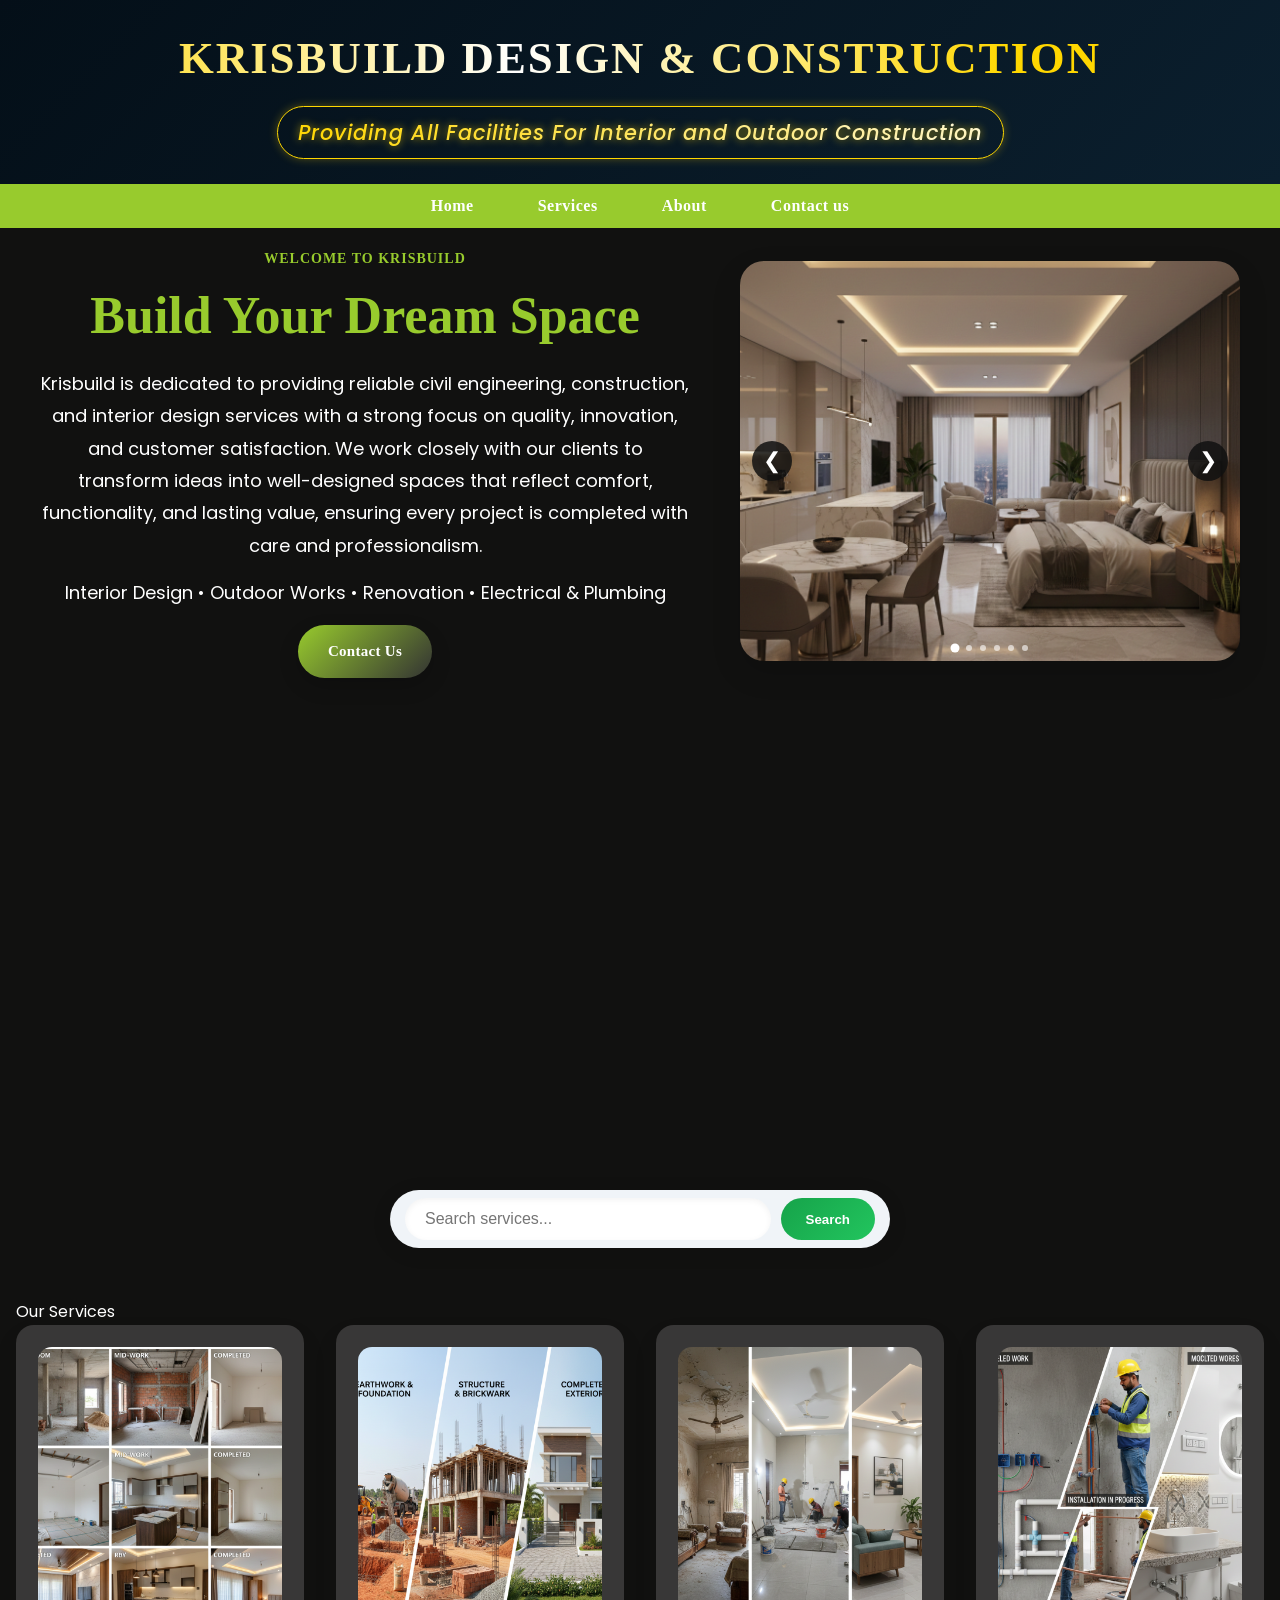
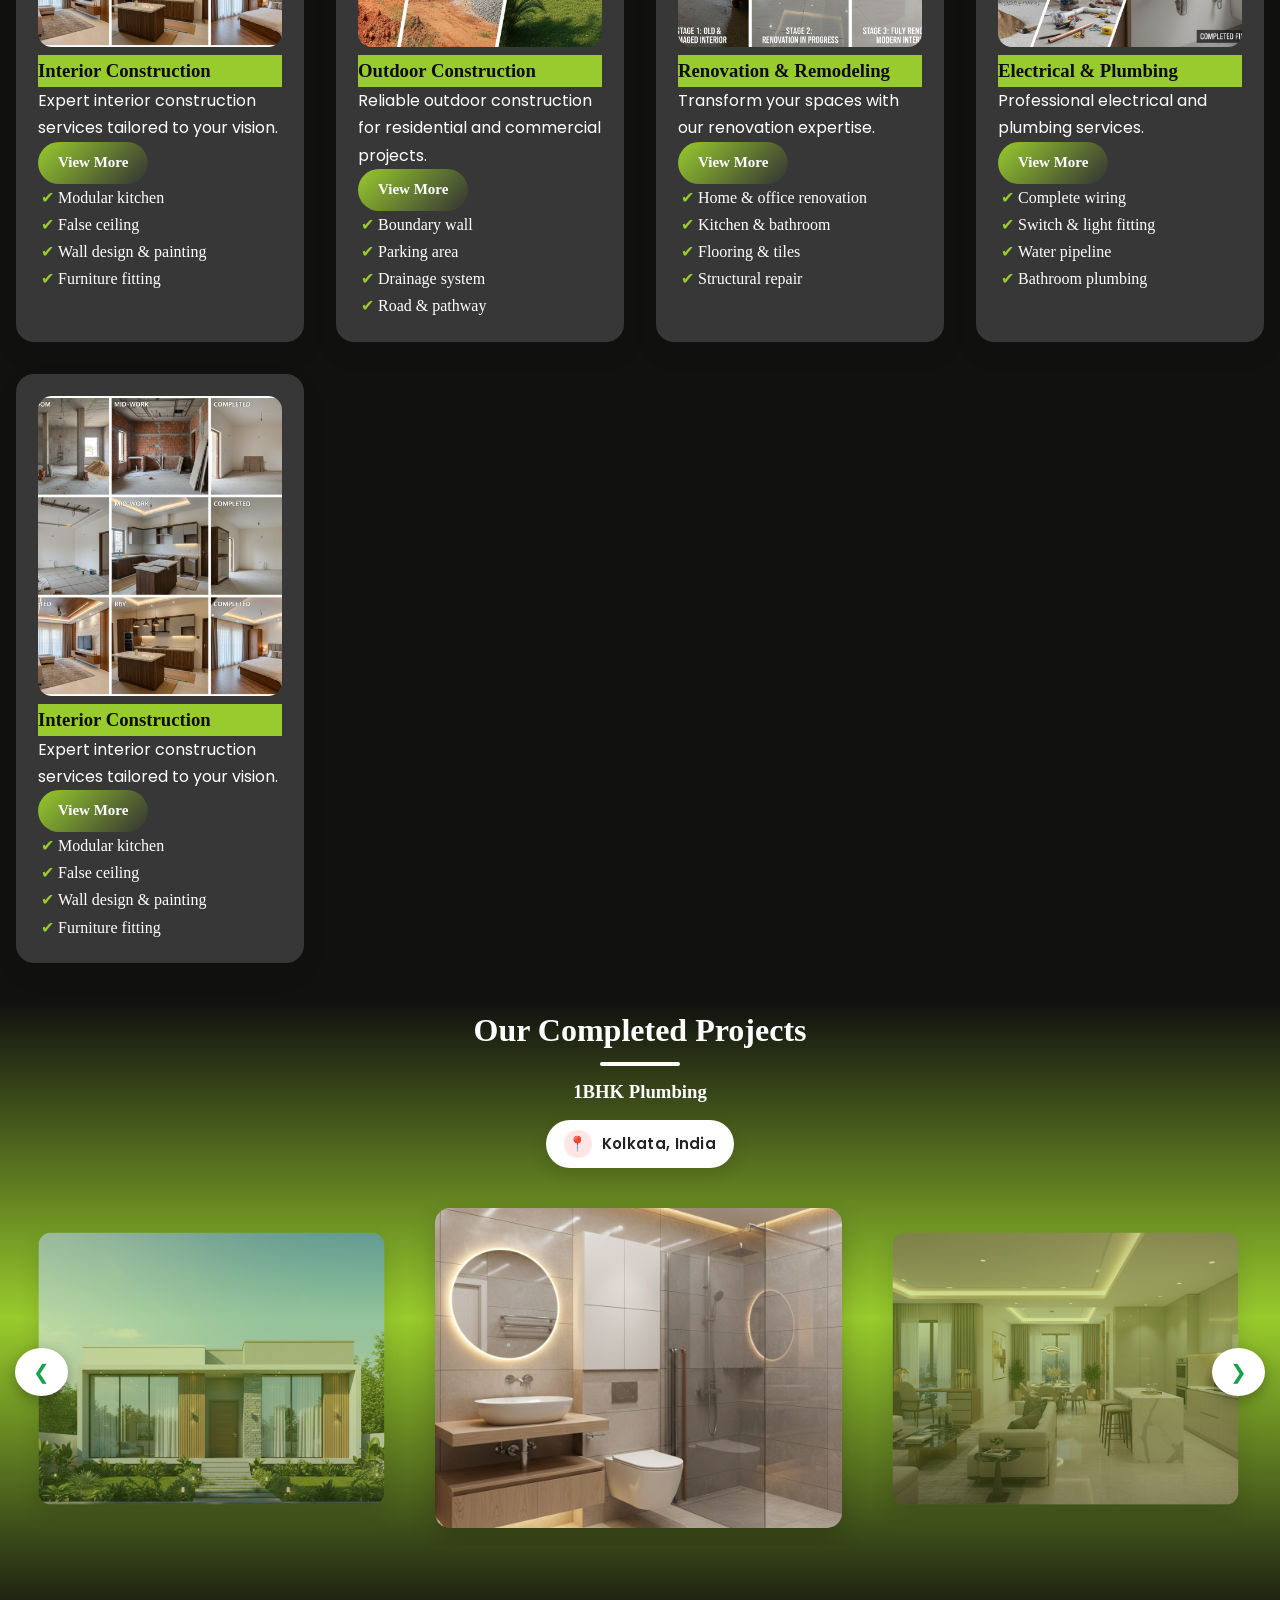
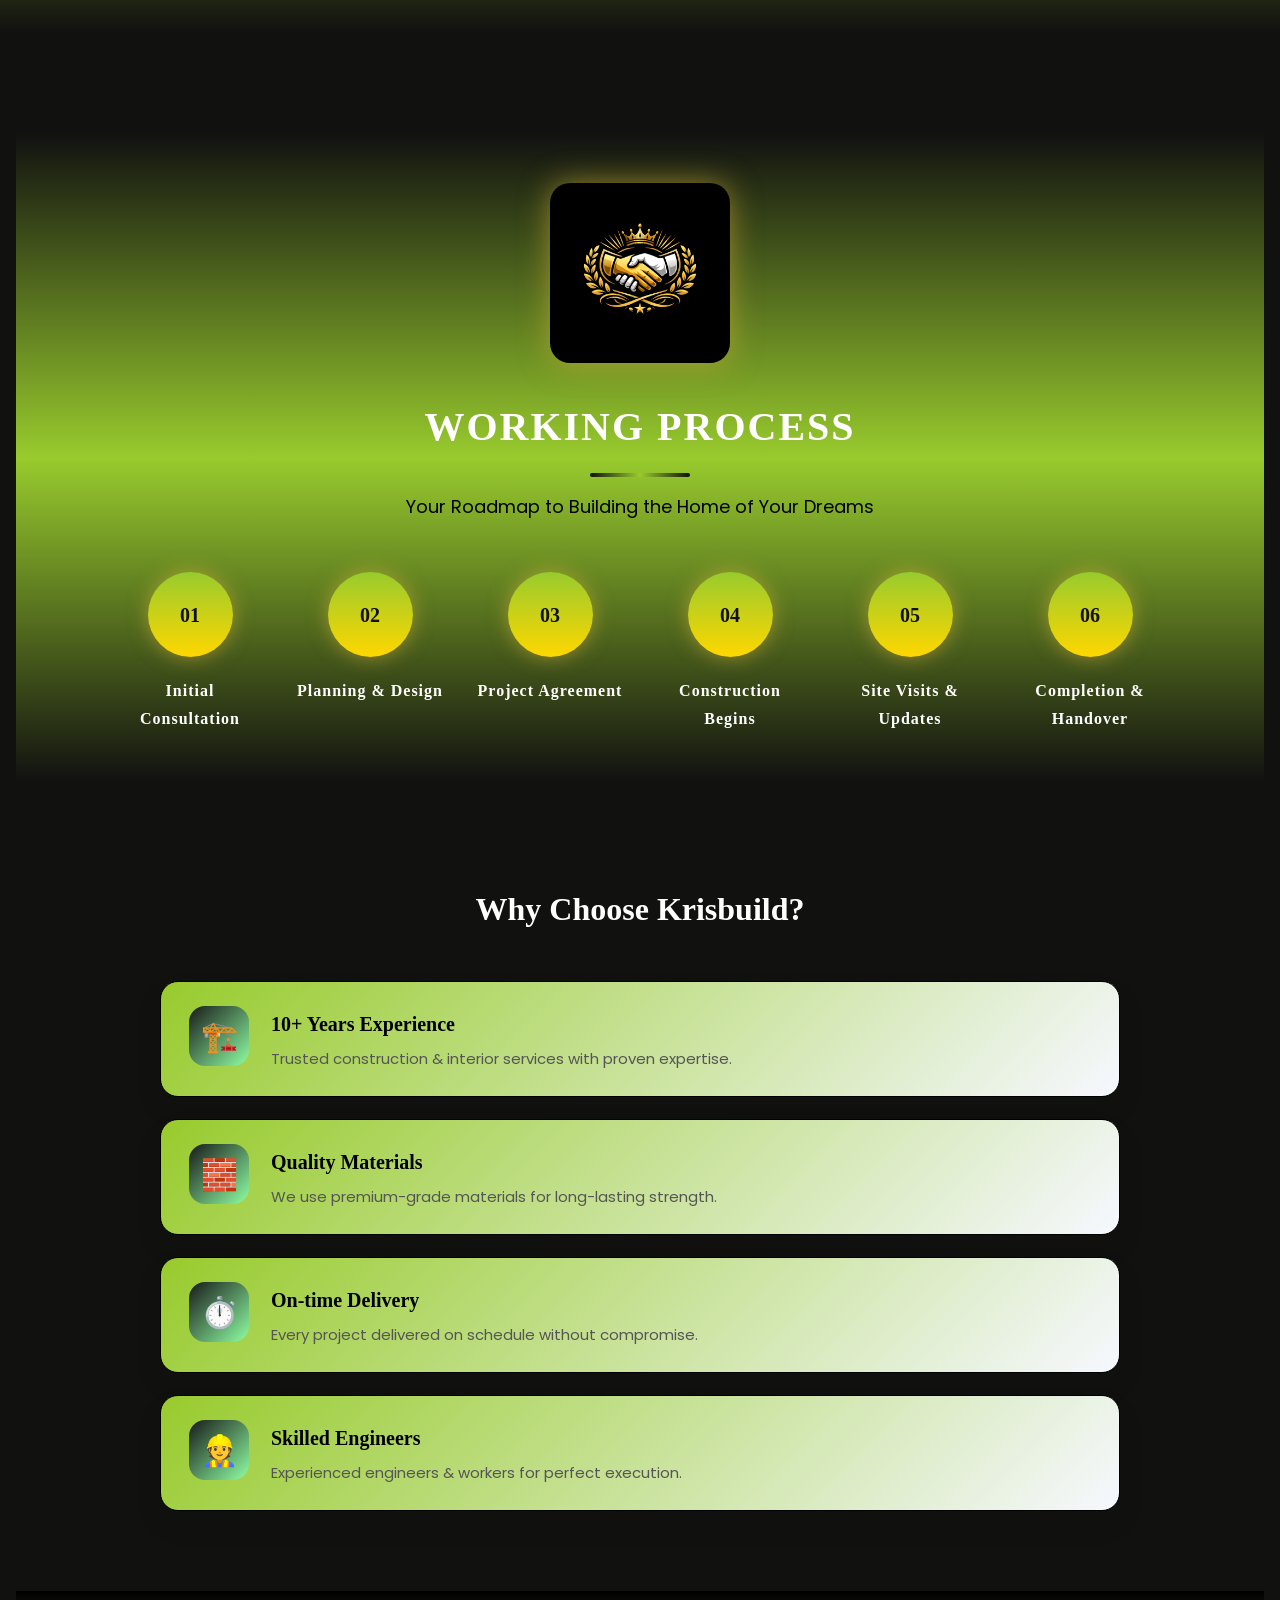
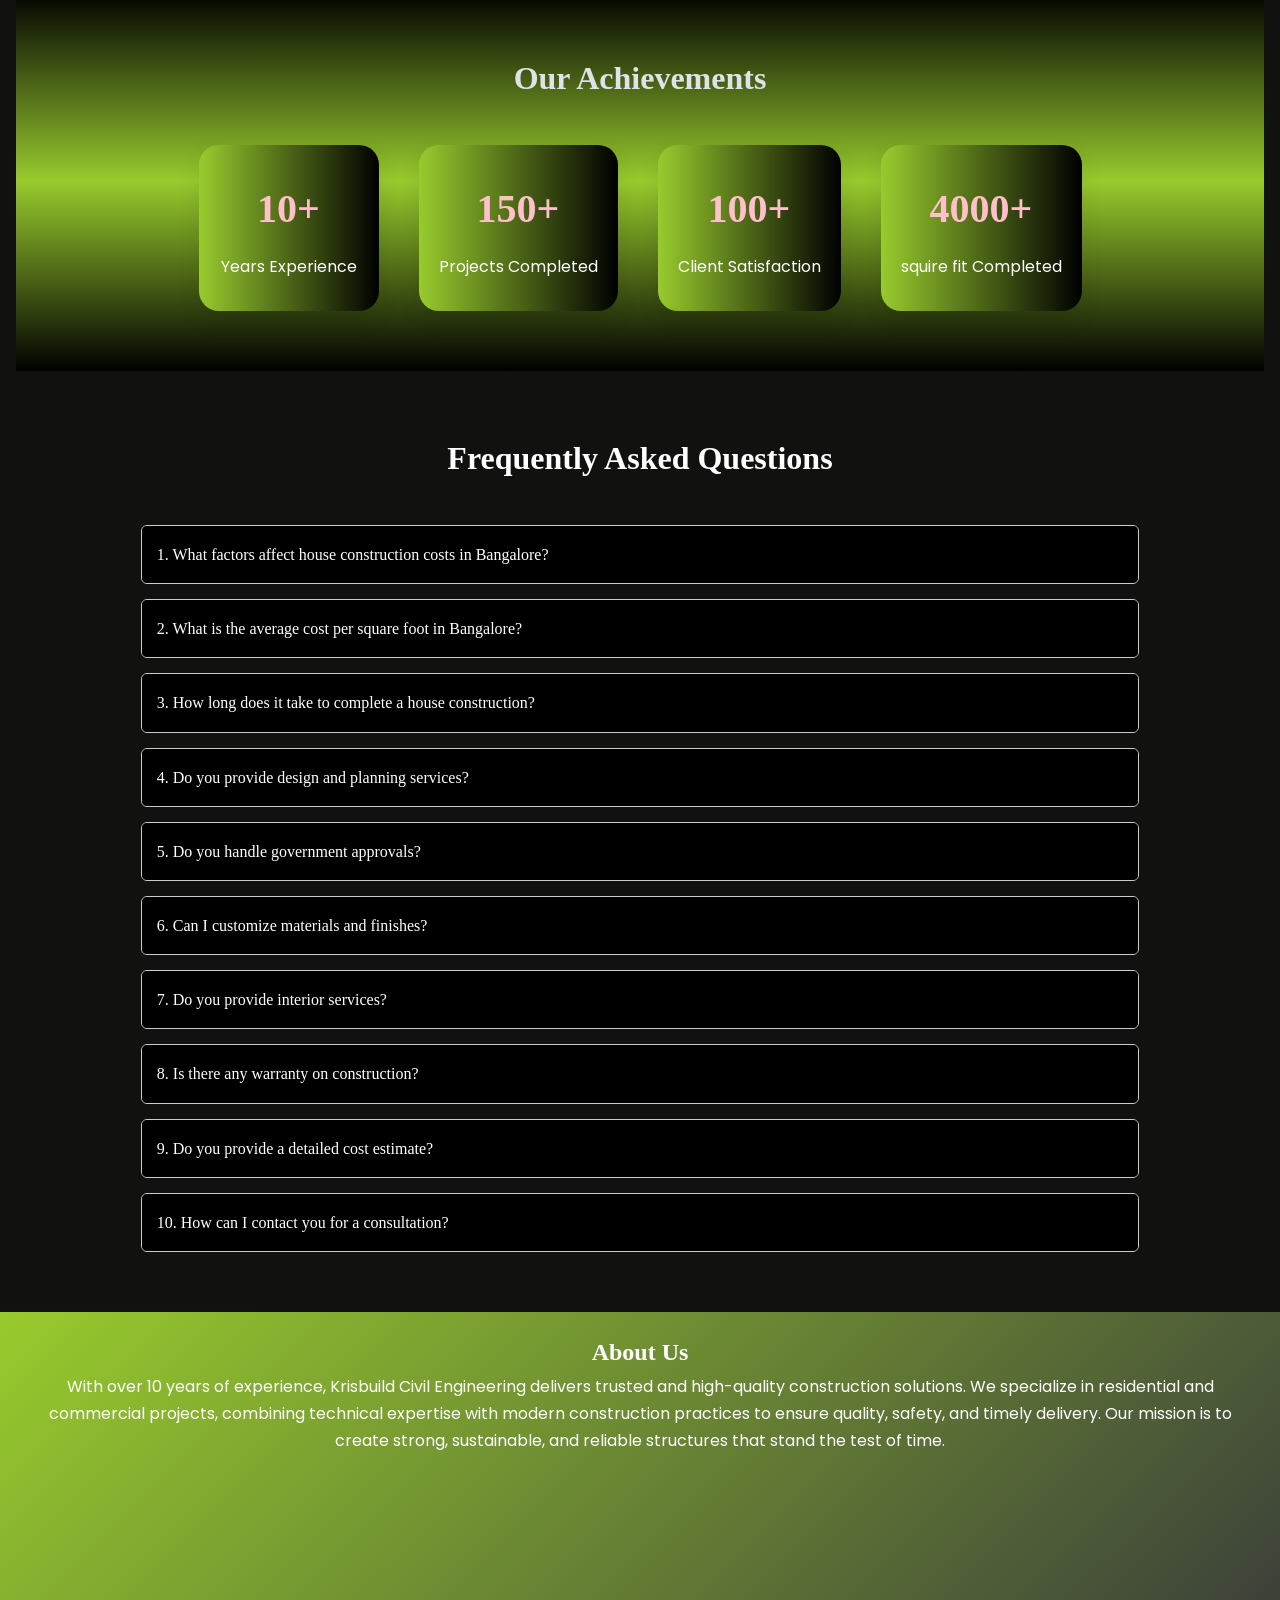
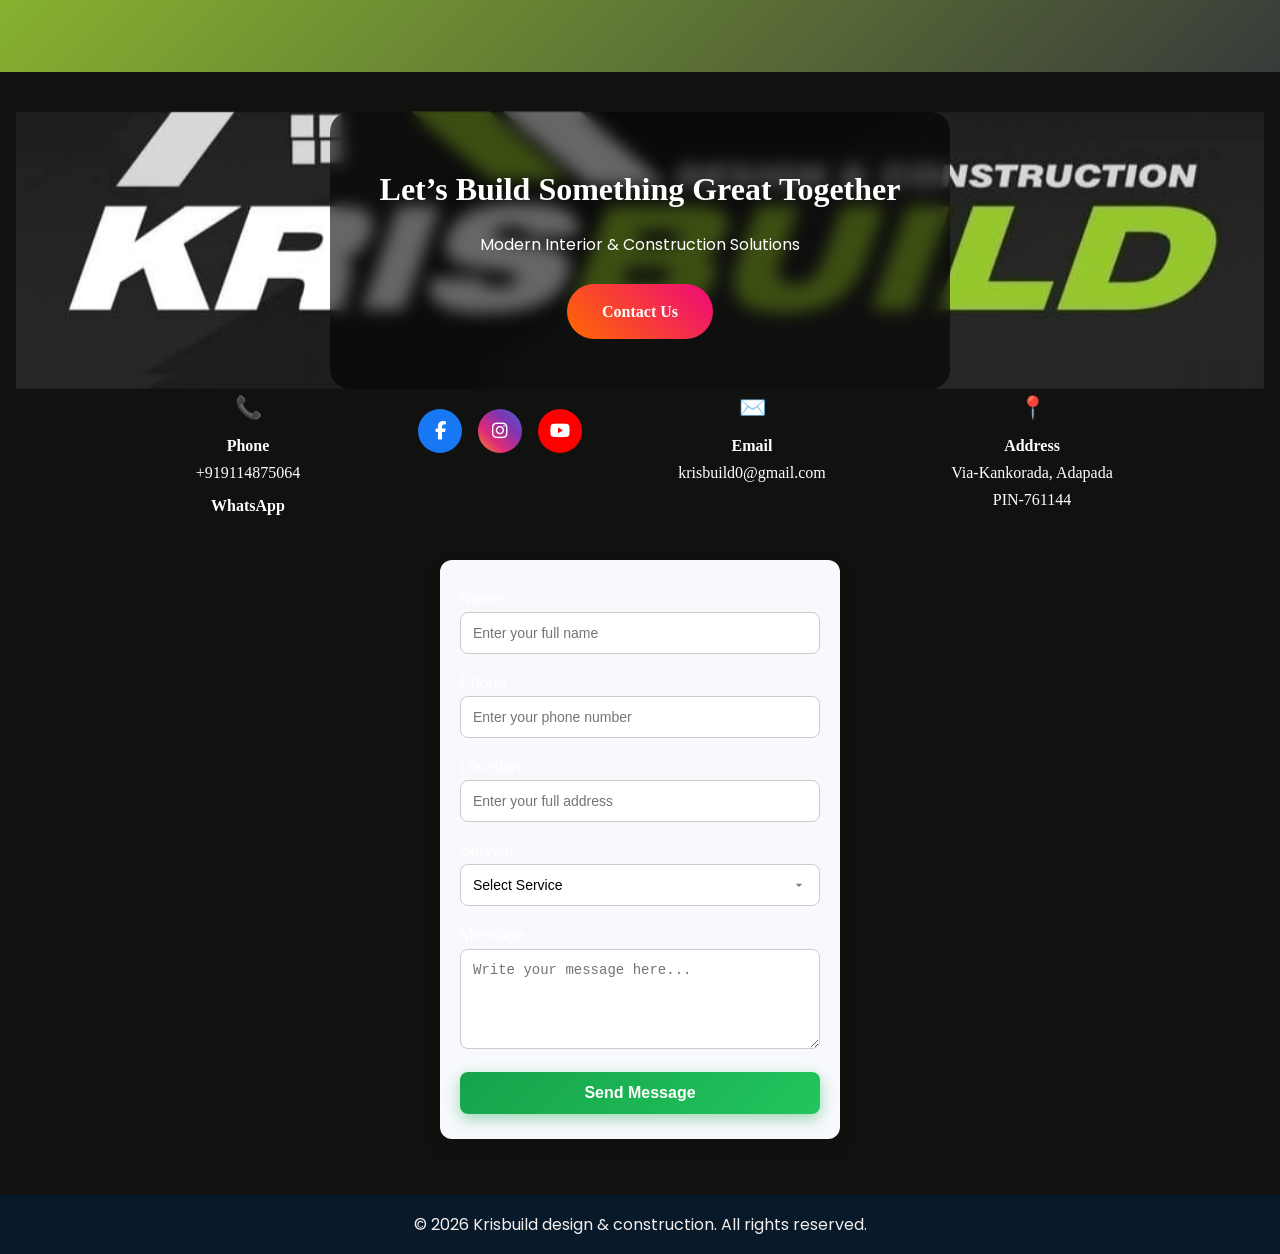
==== commit c9ca2e96: "Update index.html" ====
--- a/index.html
+++ b/index.html
@@ -94,7 +94,7 @@
 <!-- ============== HERO VIDEO SECTION ================ -->
 <!-- ================================================== -->
     <section class="hero-video">
-        <video autoplay muted loop playsinline>
+        <video autoplay muted loop playsinline preload="auto">
           <source src="hero-animation.mp4" type="video/mp4">
         </video>
         <div>
--- a/style.css
+++ b/style.css
@@ -332,7 +332,7 @@
   position: relative;
   width: 100vw;
   /* full screen width */
-  height: 80vh;
+  height: 50vh;
   /* height adjust */
   overflow: hidden;
 
@@ -1597,14 +1597,14 @@
 =======================================================*/
 #about {
   width: 100%;
-  padding: 60px 20px;
+  padding: 20px 20px;
    background: linear-gradient(135deg, #98cb2d, #383b3a);
   text-align: center;
   color: white; 
   position: relative;
   width: 100vw;
   /* full screen width */
-  height: 30vh;
+  height: 40vh;
   /* height adjust */
   overflow: 100%;
   left: 50%;
@@ -1649,7 +1649,7 @@
 
 .about-container p {
   line-height: 1.8;
-  font-size: 16px;
+  font-size: 10px;
   color: #474646;
 }
 
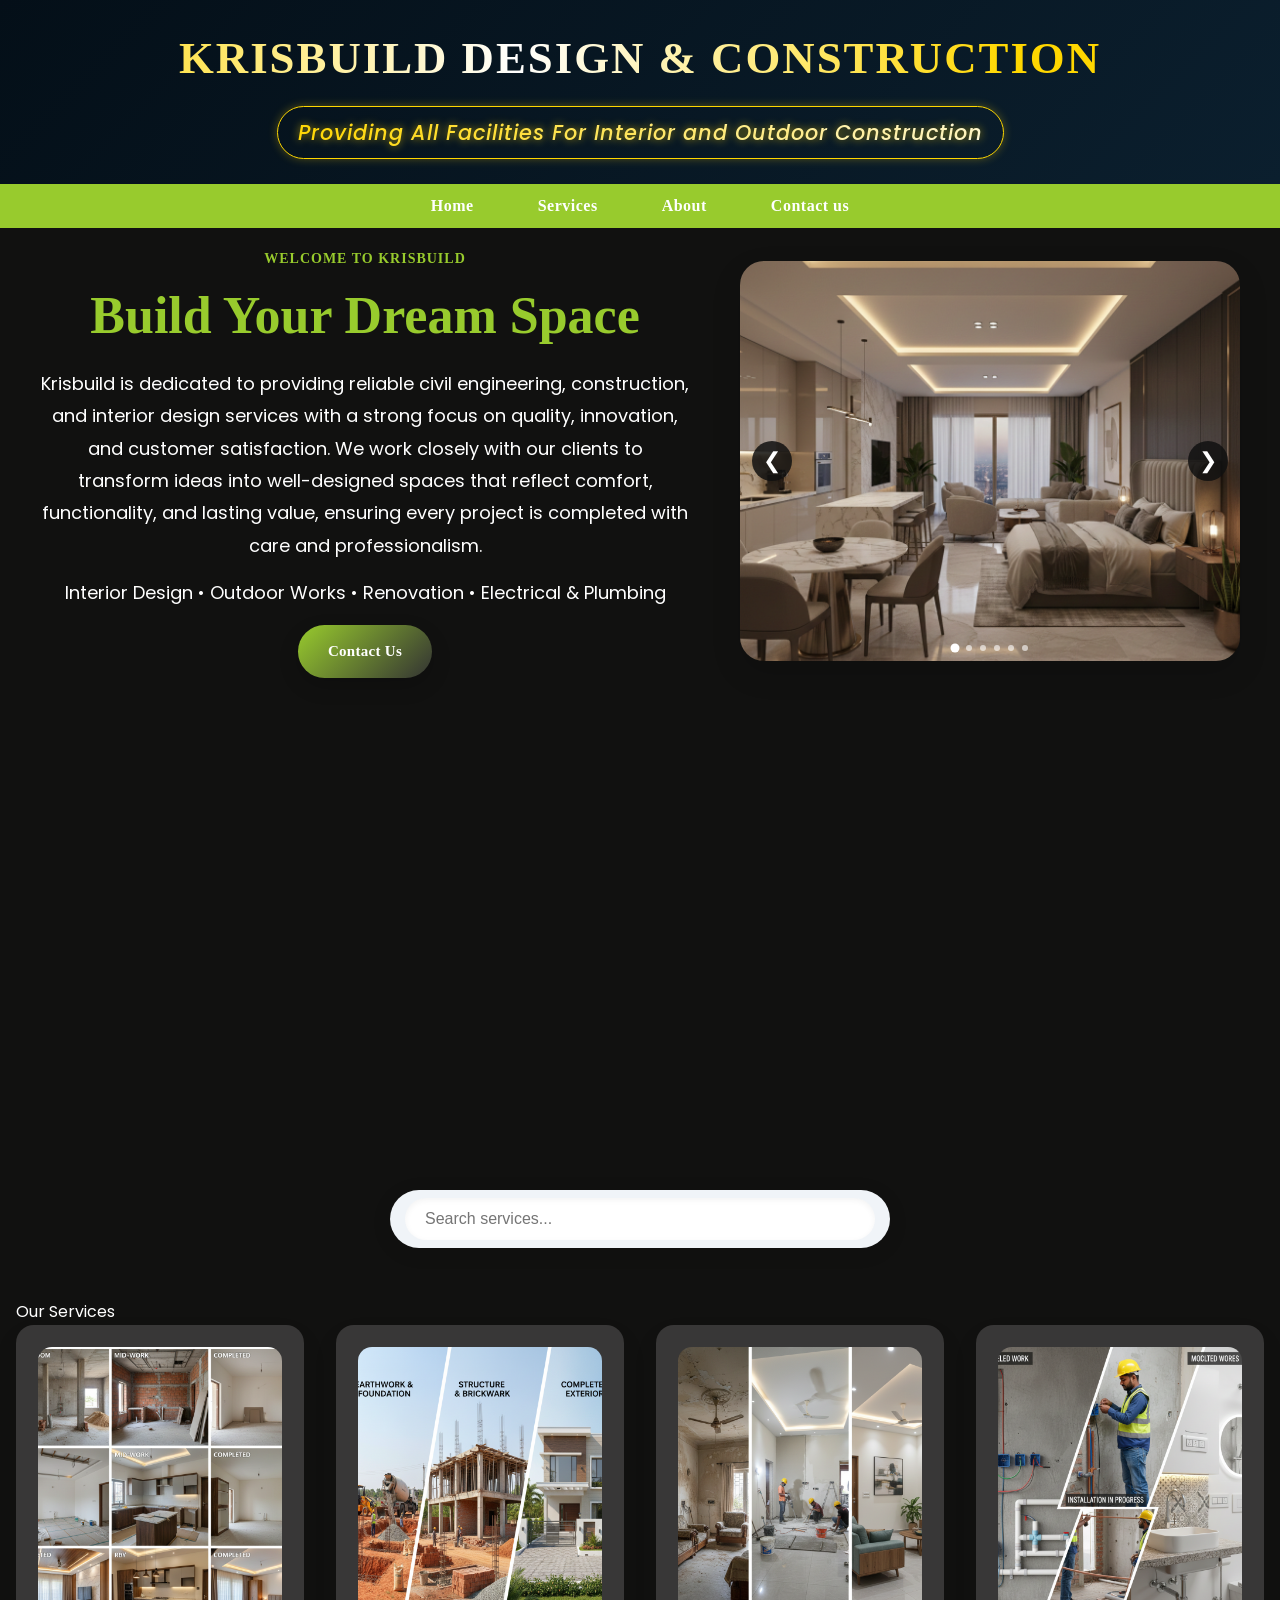
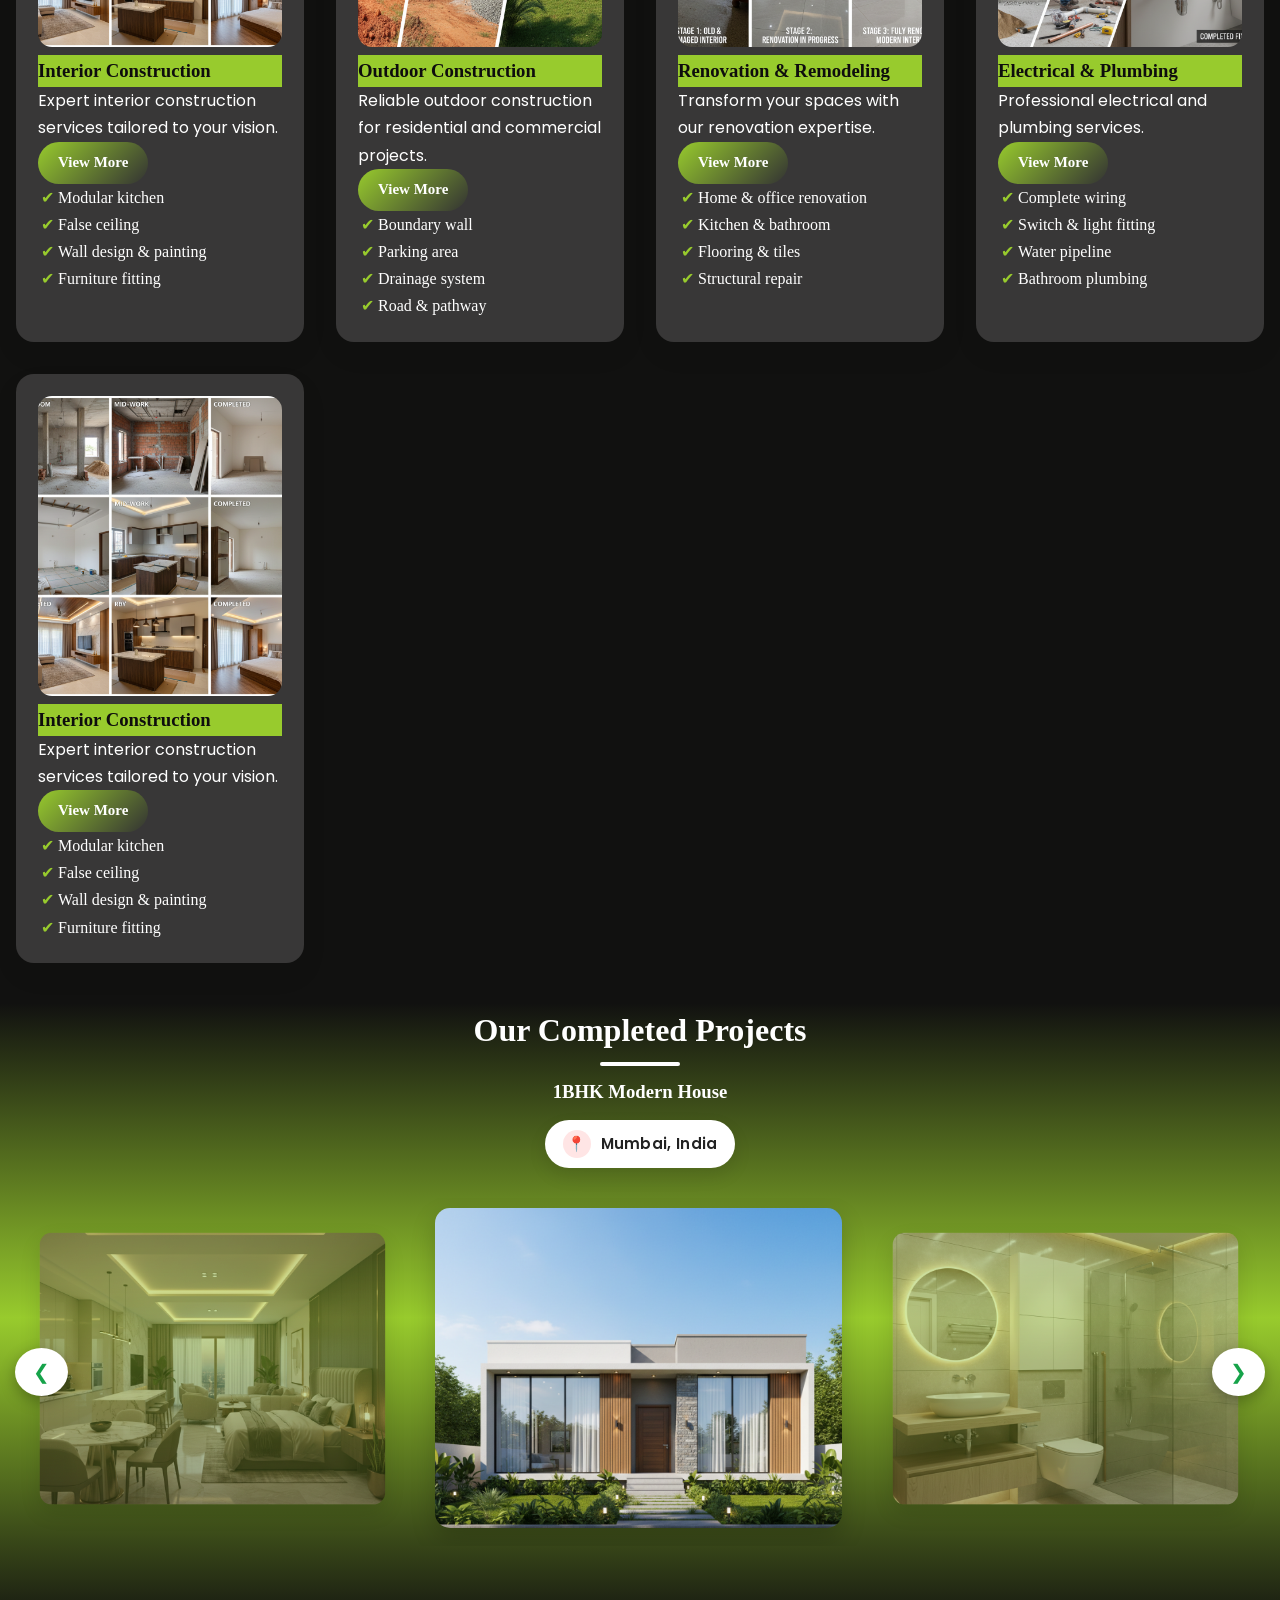
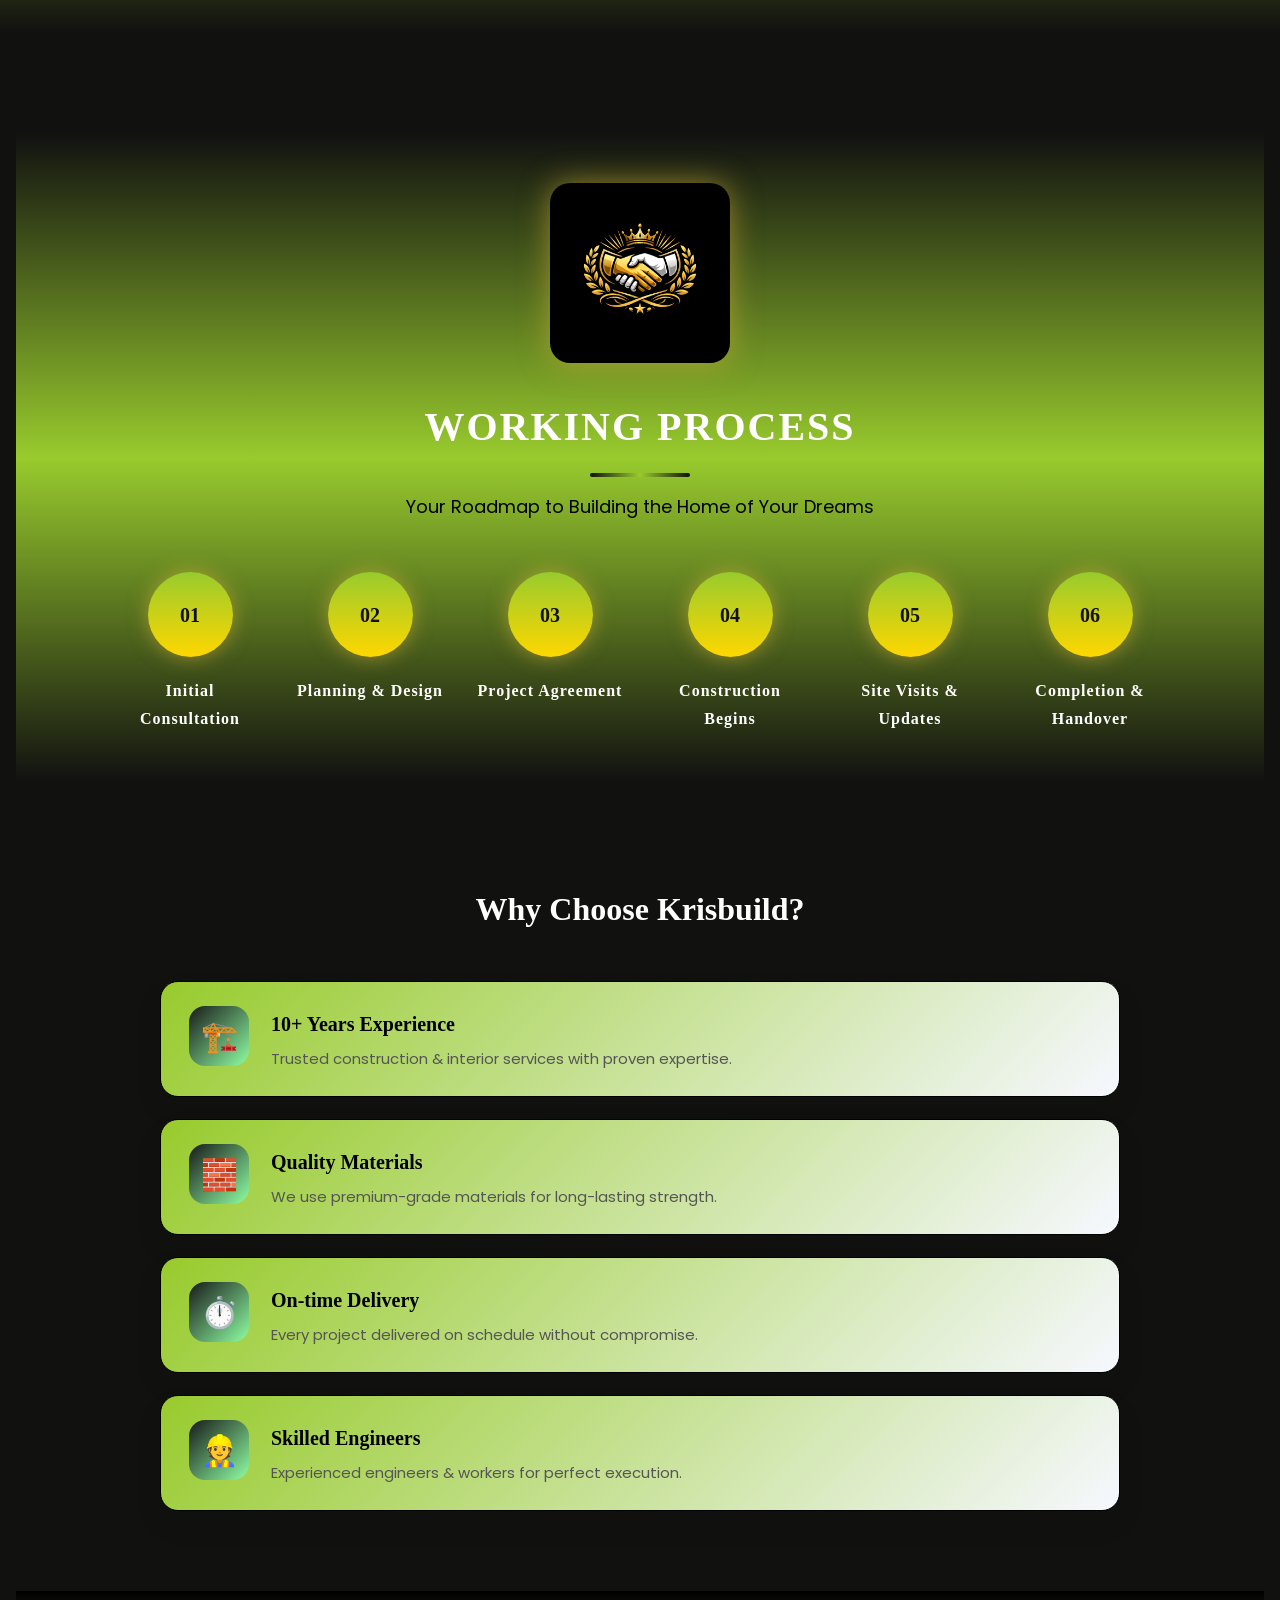
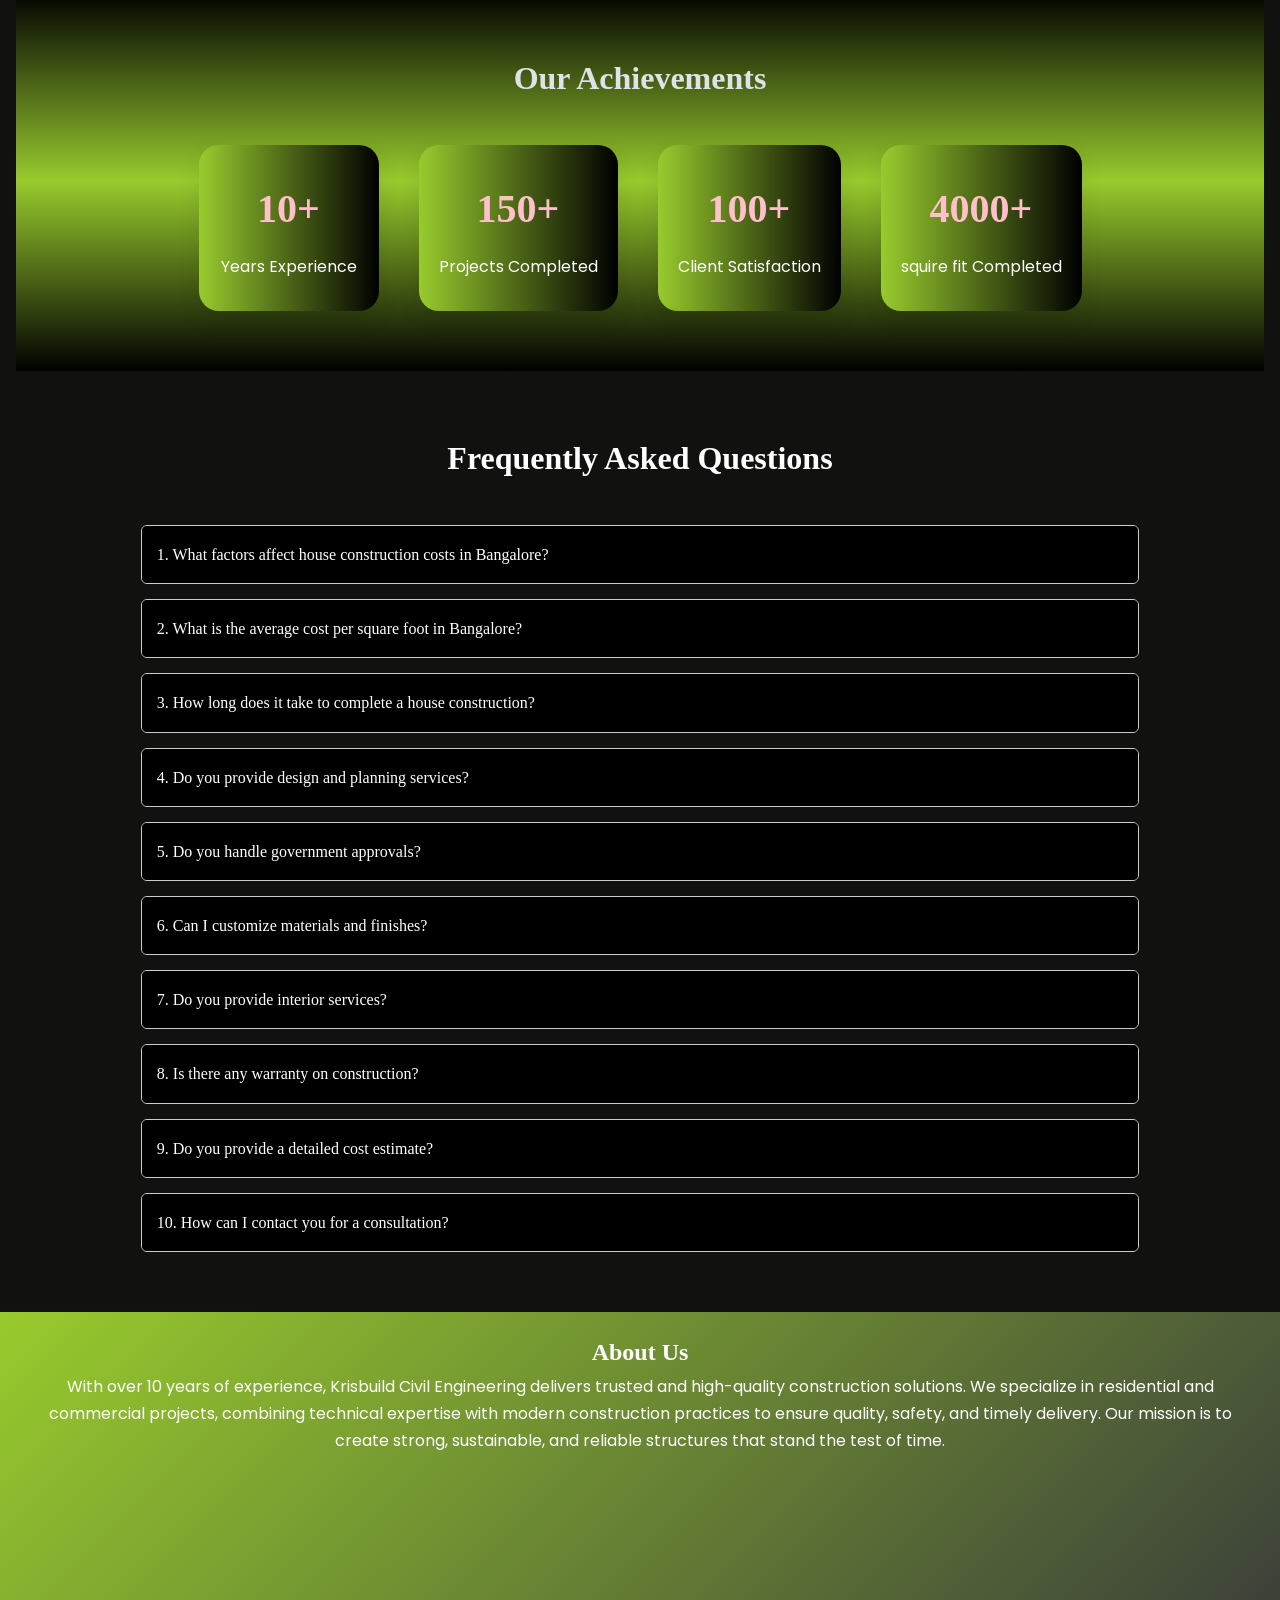
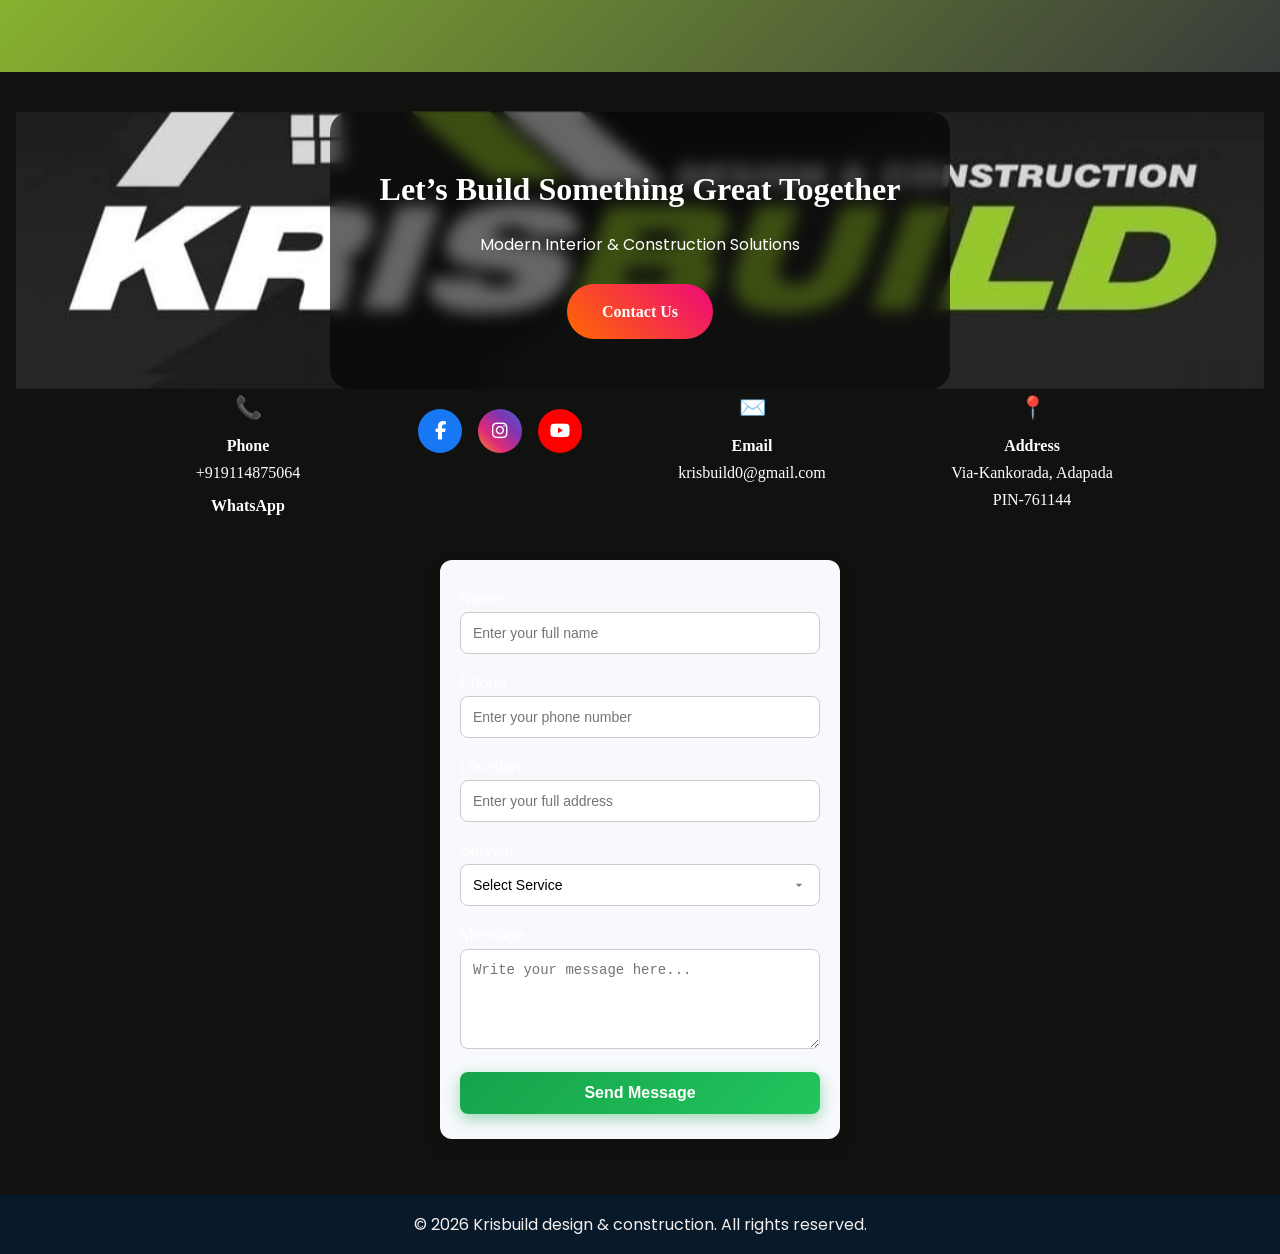
==== commit 0d747200: "Update index.html" ====
--- a/index.html
+++ b/index.html
@@ -107,7 +107,7 @@
   <!-- Search Bar -->
   <div class="search-wrapper">
     <input type="text" id="search-input" placeholder="Search services...">
-    <button id="search-btn">Search</button>
+  
   </div>
 
 
